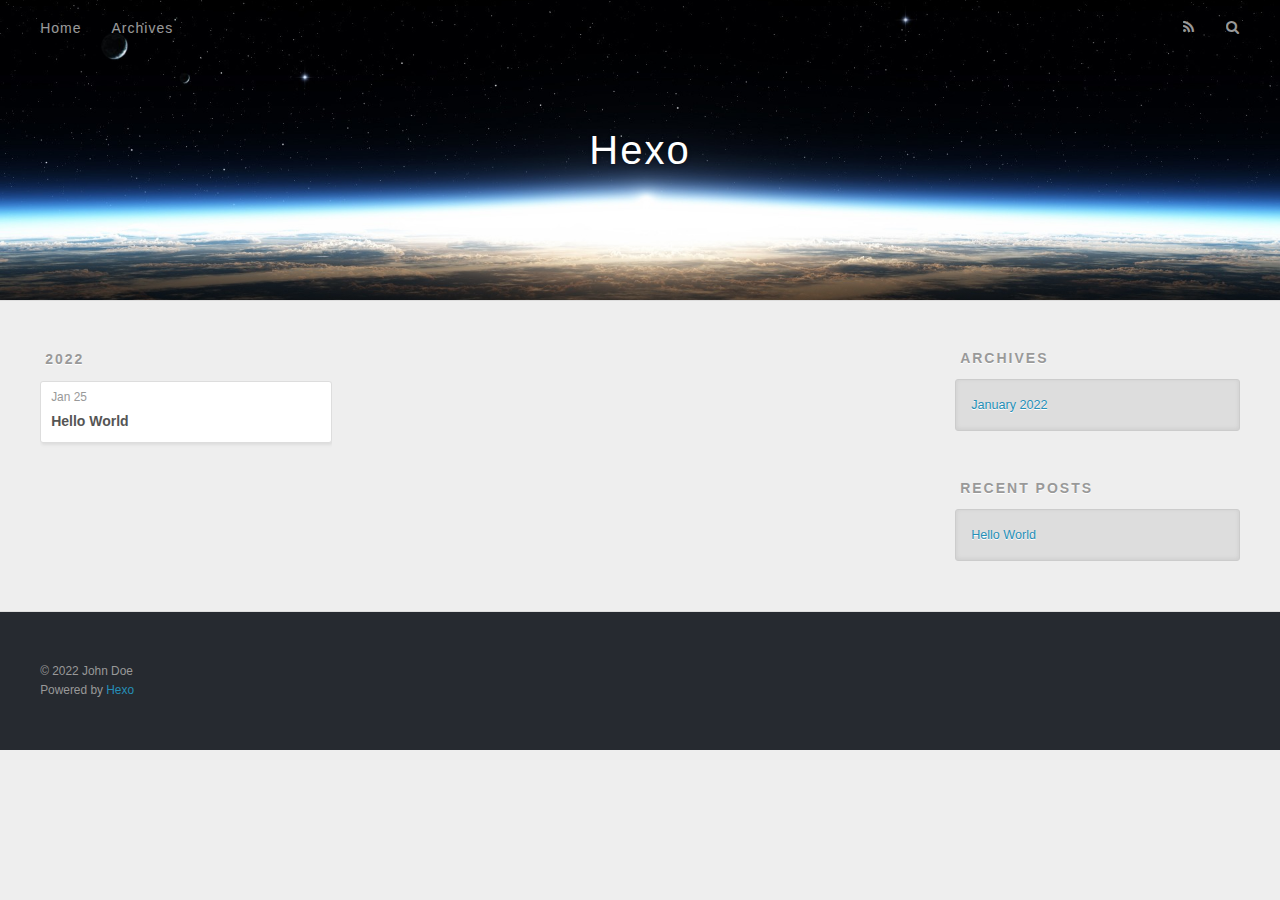
==== archives/index.html @ 6b682ed1 "Site updated: 2022-01-26 23:04:43" ====
<!DOCTYPE html>
<html>
<head>
  <meta charset="utf-8">
  

  
  <title>Archives | Hexo</title>
  <meta name="viewport" content="width=device-width, initial-scale=1, maximum-scale=1">
  <meta property="og:type" content="website">
<meta property="og:title" content="Hexo">
<meta property="og:url" content="http://example.com/archives/index.html">
<meta property="og:site_name" content="Hexo">
<meta property="og:locale" content="en_US">
<meta property="article:author" content="John Doe">
<meta name="twitter:card" content="summary">
  
    <link rel="alternate" href="/atom.xml" title="Hexo" type="application/atom+xml">
  
  
    <link rel="icon" href="/favicon.png">
  
  
    <link href="//fonts.googleapis.com/css?family=Source+Code+Pro" rel="stylesheet" type="text/css">
  
  
<link rel="stylesheet" href="/css/style.css">

<meta name="generator" content="Hexo 5.4.1"></head>

<body>
  <div id="container">
    <div id="wrap">
      <header id="header">
  <div id="banner"></div>
  <div id="header-outer" class="outer">
    <div id="header-title" class="inner">
      <h1 id="logo-wrap">
        <a href="/" id="logo">Hexo</a>
      </h1>
      
    </div>
    <div id="header-inner" class="inner">
      <nav id="main-nav">
        <a id="main-nav-toggle" class="nav-icon"></a>
        
          <a class="main-nav-link" href="/">Home</a>
        
          <a class="main-nav-link" href="/archives">Archives</a>
        
      </nav>
      <nav id="sub-nav">
        
          <a id="nav-rss-link" class="nav-icon" href="/atom.xml" title="RSS Feed"></a>
        
        <a id="nav-search-btn" class="nav-icon" title="Search"></a>
      </nav>
      <div id="search-form-wrap">
        <form action="//google.com/search" method="get" accept-charset="UTF-8" class="search-form"><input type="search" name="q" class="search-form-input" placeholder="Search"><button type="submit" class="search-form-submit">&#xF002;</button><input type="hidden" name="sitesearch" value="http://example.com"></form>
      </div>
    </div>
  </div>
</header>
      <div class="outer">
        <section id="main">
  
  
    
    
      
      
      <section class="archives-wrap">
        <div class="archive-year-wrap">
          <a href="/archives/2022" class="archive-year">2022</a>
        </div>
        <div class="archives">
    
    <article class="archive-article archive-type-post">
  <div class="archive-article-inner">
    <header class="archive-article-header">
      <a href="/2022/01/25/hello-world/" class="archive-article-date">
  <time datetime="2022-01-25T11:24:35.824Z" itemprop="datePublished">Jan 25</time>
</a>
      
  
    <h1 itemprop="name">
      <a class="archive-article-title" href="/2022/01/25/hello-world/">Hello World</a>
    </h1>
  

    </header>
  </div>
</article>
  
  
    </div></section>
  


</section>
        
          <aside id="sidebar">
  
    

  
    

  
    
  
    
  <div class="widget-wrap">
    <h3 class="widget-title">Archives</h3>
    <div class="widget">
      <ul class="archive-list"><li class="archive-list-item"><a class="archive-list-link" href="/archives/2022/01/">January 2022</a></li></ul>
    </div>
  </div>


  
    
  <div class="widget-wrap">
    <h3 class="widget-title">Recent Posts</h3>
    <div class="widget">
      <ul>
        
          <li>
            <a href="/2022/01/25/hello-world/">Hello World</a>
          </li>
        
      </ul>
    </div>
  </div>

  
</aside>
        
      </div>
      <footer id="footer">
  
  <div class="outer">
    <div id="footer-info" class="inner">
      &copy; 2022 John Doe<br>
      Powered by <a href="http://hexo.io/" target="_blank">Hexo</a>
    </div>
  </div>
</footer>
    </div>
    <nav id="mobile-nav">
  
    <a href="/" class="mobile-nav-link">Home</a>
  
    <a href="/archives" class="mobile-nav-link">Archives</a>
  
</nav>
    

<script src="//ajax.googleapis.com/ajax/libs/jquery/2.0.3/jquery.min.js"></script>


  
<link rel="stylesheet" href="/fancybox/jquery.fancybox.css">

  
<script src="/fancybox/jquery.fancybox.pack.js"></script>




<script src="/js/script.js"></script>




  </div>
</body>
</html>
---- css/style.css ----
body {
  width: 100%;
}
body:before,
body:after {
  content: "";
  display: table;
}
body:after {
  clear: both;
}
html,
body,
div,
span,
applet,
object,
iframe,
h1,
h2,
h3,
h4,
h5,
h6,
p,
blockquote,
pre,
a,
abbr,
acronym,
address,
big,
cite,
code,
del,
dfn,
em,
img,
ins,
kbd,
q,
s,
samp,
small,
strike,
strong,
sub,
sup,
tt,
var,
dl,
dt,
dd,
ol,
ul,
li,
fieldset,
form,
label,
legend,
table,
caption,
tbody,
tfoot,
thead,
tr,
th,
td {
  margin: 0;
  padding: 0;
  border: 0;
  outline: 0;
  font-weight: inherit;
  font-style: inherit;
  font-family: inherit;
  font-size: 100%;
  vertical-align: baseline;
}
body {
  line-height: 1;
  color: #000;
  background: #fff;
}
ol,
ul {
  list-style: none;
}
table {
  border-collapse: separate;
  border-spacing: 0;
  vertical-align: middle;
}
caption,
th,
td {
  text-align: left;
  font-weight: normal;
  vertical-align: middle;
}
a img {
  border: none;
}
input,
button {
  margin: 0;
  padding: 0;
}
input::-moz-focus-inner,
button::-moz-focus-inner {
  border: 0;
  padding: 0;
}
@font-face {
  font-family: FontAwesome;
  font-style: normal;
  font-weight: normal;
  src: url("fonts/fontawesome-webfont.eot?v=#4.0.3");
  src: url("fonts/fontawesome-webfont.eot?#iefix&v=#4.0.3") format("embedded-opentype"), url("fonts/fontawesome-webfont.woff?v=#4.0.3") format("woff"), url("fonts/fontawesome-webfont.ttf?v=#4.0.3") format("truetype"), url("fonts/fontawesome-webfont.svg#fontawesomeregular?v=#4.0.3") format("svg");
}
html,
body,
#container {
  height: 100%;
}
body {
  background: #eee;
  font: 14px -apple-system, BlinkMacSystemFont, "Segoe UI", "Roboto", "Oxygen", "Ubuntu", "Cantarell", "Fira Sans", "Droid Sans", "Helvetica Neue", sans-serif;
  -webkit-text-size-adjust: 100%;
}
.outer {
  max-width: 1220px;
  margin: 0 auto;
  padding: 0 20px;
}
.outer:before,
.outer:after {
  content: "";
  display: table;
}
.outer:after {
  clear: both;
}
.inner {
  display: inline;
  float: left;
  width: 98.33333333333333%;
  margin: 0 0.833333333333333%;
}
.left,
.alignleft {
  float: left;
}
.right,
.alignright {
  float: right;
}
.clear {
  clear: both;
}
#container {
  position: relative;
}
.mobile-nav-on {
  overflow: hidden;
}
#wrap {
  height: 100%;
  width: 100%;
  position: absolute;
  top: 0;
  left: 0;
  -webkit-transition: 0.2s ease-out;
  -moz-transition: 0.2s ease-out;
  -ms-transition: 0.2s ease-out;
  transition: 0.2s ease-out;
  z-index: 1;
  background: #eee;
}
.mobile-nav-on #wrap {
  left: 280px;
}
@media screen and (min-width: 768px) {
  #main {
    display: inline;
    float: left;
    width: 73.33333333333333%;
    margin: 0 0.833333333333333%;
  }
}
.article-date,
.article-category-link,
.archive-year,
.widget-title {
  text-decoration: none;
  text-transform: uppercase;
  letter-spacing: 2px;
  color: #999;
  margin-bottom: 1em;
  margin-left: 5px;
  line-height: 1em;
  text-shadow: 0 1px #fff;
  font-weight: bold;
}
.article-inner,
.archive-article-inner {
  background: #fff;
  -webkit-box-shadow: 1px 2px 3px #ddd;
  box-shadow: 1px 2px 3px #ddd;
  border: 1px solid #ddd;
  border-radius: 3px;
}
.article-entry h1,
.widget h1 {
  font-size: 2em;
}
.article-entry h2,
.widget h2 {
  font-size: 1.5em;
}
.article-entry h3,
.widget h3 {
  font-size: 1.3em;
}
.article-entry h4,
.widget h4 {
  font-size: 1.2em;
}
.article-entry h5,
.widget h5 {
  font-size: 1em;
}
.article-entry h6,
.widget h6 {
  font-size: 1em;
  color: #999;
}
.article-entry hr,
.widget hr {
  border: 1px dashed #ddd;
}
.article-entry strong,
.widget strong {
  font-weight: bold;
}
.article-entry em,
.widget em,
.article-entry cite,
.widget cite {
  font-style: italic;
}
.article-entry sup,
.widget sup,
.article-entry sub,
.widget sub {
  font-size: 0.75em;
  line-height: 0;
  position: relative;
  vertical-align: baseline;
}
.article-entry sup,
.widget sup {
  top: -0.5em;
}
.article-entry sub,
.widget sub {
  bottom: -0.2em;
}
.article-entry small,
.widget small {
  font-size: 0.85em;
}
.article-entry acronym,
.widget acronym,
.article-entry abbr,
.widget abbr {
  border-bottom: 1px dotted;
}
.article-entry ul,
.widget ul,
.article-entry ol,
.widget ol,
.article-entry dl,
.widget dl {
  margin: 0 20px;
  line-height: 1.6em;
}
.article-entry ul ul,
.widget ul ul,
.article-entry ol ul,
.widget ol ul,
.article-entry ul ol,
.widget ul ol,
.article-entry ol ol,
.widget ol ol {
  margin-top: 0;
  margin-bottom: 0;
}
.article-entry ul,
.widget ul {
  list-style: disc;
}
.article-entry ol,
.widget ol {
  list-style: decimal;
}
.article-entry dt,
.widget dt {
  font-weight: bold;
}
#header {
  height: 300px;
  position: relative;
  border-bottom: 1px solid #ddd;
}
#header:before,
#header:after {
  content: "";
  position: absolute;
  left: 0;
  right: 0;
  height: 40px;
}
#header:before {
  top: 0;
  background: -webkit-linear-gradient(rgba(0,0,0,0.2), transparent);
  background: -moz-linear-gradient(rgba(0,0,0,0.2), transparent);
  background: -ms-linear-gradient(rgba(0,0,0,0.2), transparent);
  background: linear-gradient(rgba(0,0,0,0.2), transparent);
}
#header:after {
  bottom: 0;
  background: -webkit-linear-gradient(transparent, rgba(0,0,0,0.2));
  background: -moz-linear-gradient(transparent, rgba(0,0,0,0.2));
  background: -ms-linear-gradient(transparent, rgba(0,0,0,0.2));
  background: linear-gradient(transparent, rgba(0,0,0,0.2));
}
#header-outer {
  height: 100%;
  position: relative;
}
#header-inner {
  position: relative;
  overflow: hidden;
}
#banner {
  position: absolute;
  top: 0;
  left: 0;
  width: 100%;
  height: 100%;
  background: url("images/banner.jpg") center #000;
  -webkit-background-size: cover;
  -moz-background-size: cover;
  background-size: cover;
  z-index: -1;
}
#header-title {
  text-align: center;
  height: 40px;
  position: absolute;
  top: 50%;
  left: 0;
  margin-top: -20px;
}
#logo,
#subtitle {
  text-decoration: none;
  color: #fff;
  font-weight: 300;
  text-shadow: 0 1px 4px rgba(0,0,0,0.3);
}
#logo {
  font-size: 40px;
  line-height: 40px;
  letter-spacing: 2px;
}
#subtitle {
  font-size: 16px;
  line-height: 16px;
  letter-spacing: 1px;
}
#subtitle-wrap {
  margin-top: 16px;
}
#main-nav {
  float: left;
  margin-left: -15px;
}
.nav-icon,
.main-nav-link {
  float: left;
  color: #fff;
  opacity: 0.6;
  text-decoration: none;
  text-shadow: 0 1px rgba(0,0,0,0.2);
  -webkit-transition: opacity 0.2s;
  -moz-transition: opacity 0.2s;
  -ms-transition: opacity 0.2s;
  transition: opacity 0.2s;
  display: block;
  padding: 20px 15px;
}
.nav-icon:hover,
.main-nav-link:hover {
  opacity: 1;
}
.nav-icon {
  font-family: FontAwesome;
  text-align: center;
  font-size: 14px;
  width: 14px;
  height: 14px;
  padding: 20px 15px;
  position: relative;
  cursor: pointer;
}
.main-nav-link {
  font-weight: 300;
  letter-spacing: 1px;
}
@media screen and (max-width: 479px) {
  .main-nav-link {
    display: none;
  }
}
#main-nav-toggle {
  display: none;
}
#main-nav-toggle:before {
  content: "\f0c9";
}
@media screen and (max-width: 479px) {
  #main-nav-toggle {
    display: block;
  }
}
#sub-nav {
  float: right;
  margin-right: -15px;
}
#nav-rss-link:before {
  content: "\f09e";
}
#nav-search-btn:before {
  content: "\f002";
}
#search-form-wrap {
  position: absolute;
  top: 15px;
  width: 150px;
  height: 30px;
  right: -150px;
  opacity: 0;
  -webkit-transition: 0.2s ease-out;
  -moz-transition: 0.2s ease-out;
  -ms-transition: 0.2s ease-out;
  transition: 0.2s ease-out;
}
#search-form-wrap.on {
  opacity: 1;
  right: 0;
}
@media screen and (max-width: 479px) {
  #search-form-wrap {
    width: 100%;
    right: -100%;
  }
}
.search-form {
  position: absolute;
  top: 0;
  left: 0;
  right: 0;
  background: #fff;
  padding: 5px 15px;
  border-radius: 15px;
  -webkit-box-shadow: 0 0 10px rgba(0,0,0,0.3);
  box-shadow: 0 0 10px rgba(0,0,0,0.3);
}
.search-form-input {
  border: none;
  background: none;
  color: #555;
  width: 100%;
  font: 13px -apple-system, BlinkMacSystemFont, "Segoe UI", "Roboto", "Oxygen", "Ubuntu", "Cantarell", "Fira Sans", "Droid Sans", "Helvetica Neue", sans-serif;
  outline: none;
}
.search-form-input::-webkit-search-results-decoration,
.search-form-input::-webkit-search-cancel-button {
  -webkit-appearance: none;
}
.search-form-submit {
  position: absolute;
  top: 50%;
  right: 10px;
  margin-top: -7px;
  font: 13px FontAwesome;
  border: none;
  background: none;
  color: #bbb;
  cursor: pointer;
}
.search-form-submit:hover,
.search-form-submit:focus {
  color: #777;
}
.article {
  margin: 50px 0;
}
.article-inner {
  overflow: hidden;
}
.article-meta:before,
.article-meta:after {
  content: "";
  display: table;
}
.article-meta:after {
  clear: both;
}
.article-date {
  float: left;
}
.article-category {
  float: left;
  line-height: 1em;
  color: #ccc;
  text-shadow: 0 1px #fff;
  margin-left: 8px;
}
.article-category:before {
  content: "\2022";
}
.article-category-link {
  margin: 0 12px 1em;
}
.article-header {
  padding: 20px 20px 0;
}
.article-title {
  text-decoration: none;
  font-size: 2em;
  font-weight: bold;
  color: #555;
  line-height: 1.1em;
  -webkit-transition: color 0.2s;
  -moz-transition: color 0.2s;
  -ms-transition: color 0.2s;
  transition: color 0.2s;
}
a.article-title:hover {
  color: #258fb8;
}
.article-entry {
  color: #555;
  padding: 0 20px;
}
.article-entry:before,
.article-entry:after {
  content: "";
  display: table;
}
.article-entry:after {
  clear: both;
}
.article-entry p,
.article-entry table {
  line-height: 1.6em;
  margin: 1.6em 0;
}
.article-entry h1,
.article-entry h2,
.article-entry h3,
.article-entry h4,
.article-entry h5,
.article-entry h6 {
  font-weight: bold;
}
.article-entry h1,
.article-entry h2,
.article-entry h3,
.article-entry h4,
.article-entry h5,
.article-entry h6 {
  line-height: 1.1em;
  margin: 1.1em 0;
}
.article-entry a {
  color: #258fb8;
  text-decoration: none;
}
.article-entry a:hover {
  text-decoration: underline;
}
.article-entry ul,
.article-entry ol,
.article-entry dl {
  margin-top: 1.6em;
  margin-bottom: 1.6em;
}
.article-entry img,
.article-entry video {
  max-width: 100%;
  height: auto;
  display: block;
  margin: auto;
}
.article-entry iframe {
  border: none;
}
.article-entry table {
  width: 100%;
  border-collapse: collapse;
  border-spacing: 0;
}
.article-entry th {
  font-weight: bold;
  border-bottom: 3px solid #ddd;
  padding-bottom: 0.5em;
}
.article-entry td {
  border-bottom: 1px solid #ddd;
  padding: 10px 0;
}
.article-entry blockquote {
  font-family: Georgia, "Times New Roman", serif;
  font-size: 1.4em;
  margin: 1.6em 20px;
  text-align: center;
}
.article-entry blockquote footer {
  font-size: 14px;
  margin: 1.6em 0;
  font-family: -apple-system, BlinkMacSystemFont, "Segoe UI", "Roboto", "Oxygen", "Ubuntu", "Cantarell", "Fira Sans", "Droid Sans", "Helvetica Neue", sans-serif;
}
.article-entry blockquote footer cite:before {
  content: "—";
  padding: 0 0.5em;
}
.article-entry .pullquote {
  text-align: left;
  width: 45%;
  margin: 0;
}
.article-entry .pullquote.left {
  margin-left: 0.5em;
  margin-right: 1em;
}
.article-entry .pullquote.right {
  margin-right: 0.5em;
  margin-left: 1em;
}
.article-entry .caption {
  color: #999;
  display: block;
  font-size: 0.9em;
  margin-top: 0.5em;
  position: relative;
  text-align: center;
}
.article-entry .video-container {
  position: relative;
  padding-top: 56.25%;
  height: 0;
  overflow: hidden;
}
.article-entry .video-container iframe,
.article-entry .video-container object,
.article-entry .video-container embed {
  position: absolute;
  top: 0;
  left: 0;
  width: 100%;
  height: 100%;
  margin-top: 0;
}
.article-more-link a {
  display: inline-block;
  line-height: 1em;
  padding: 6px 15px;
  border-radius: 15px;
  background: #eee;
  color: #999;
  text-shadow: 0 1px #fff;
  text-decoration: none;
}
.article-more-link a:hover {
  background: #258fb8;
  color: #fff;
  text-decoration: none;
  text-shadow: 0 1px #1e7293;
}
.article-footer {
  font-size: 0.85em;
  line-height: 1.6em;
  border-top: 1px solid #ddd;
  padding-top: 1.6em;
  margin: 0 20px 20px;
}
.article-footer:before,
.article-footer:after {
  content: "";
  display: table;
}
.article-footer:after {
  clear: both;
}
.article-footer a {
  color: #999;
  text-decoration: none;
}
.article-footer a:hover {
  color: #555;
}
.article-tag-list-item {
  float: left;
  margin-right: 10px;
}
.article-tag-list-link:before {
  content: "#";
}
.article-comment-link {
  float: right;
}
.article-comment-link:before {
  content: "\f075";
  font-family: FontAwesome;
  padding-right: 8px;
}
.article-share-link {
  cursor: pointer;
  float: right;
  margin-left: 20px;
}
.article-share-link:before {
  content: "\f064";
  font-family: FontAwesome;
  padding-right: 6px;
}
#article-nav {
  position: relative;
}
#article-nav:before,
#article-nav:after {
  content: "";
  display: table;
}
#article-nav:after {
  clear: both;
}
@media screen and (min-width: 768px) {
  #article-nav {
    margin: 50px 0;
  }
  #article-nav:before {
    width: 8px;
    height: 8px;
    position: absolute;
    top: 50%;
    left: 50%;
    margin-top: -4px;
    margin-left: -4px;
    content: "";
    border-radius: 50%;
    background: #ddd;
    -webkit-box-shadow: 0 1px 2px #fff;
    box-shadow: 0 1px 2px #fff;
  }
}
.article-nav-link-wrap {
  text-decoration: none;
  text-shadow: 0 1px #fff;
  color: #999;
  -webkit-box-sizing: border-box;
  -moz-box-sizing: border-box;
  box-sizing: border-box;
  margin-top: 50px;
  text-align: center;
  display: block;
}
.article-nav-link-wrap:hover {
  color: #555;
}
@media screen and (min-width: 768px) {
  .article-nav-link-wrap {
    width: 50%;
    margin-top: 0;
  }
}
@media screen and (min-width: 768px) {
  #article-nav-newer {
    float: left;
    text-align: right;
    padding-right: 20px;
  }
}
@media screen and (min-width: 768px) {
  #article-nav-older {
    float: right;
    text-align: left;
    padding-left: 20px;
  }
}
.article-nav-caption {
  text-transform: uppercase;
  letter-spacing: 2px;
  color: #ddd;
  line-height: 1em;
  font-weight: bold;
}
#article-nav-newer .article-nav-caption {
  margin-right: -2px;
}
.article-nav-title {
  font-size: 0.85em;
  line-height: 1.6em;
  margin-top: 0.5em;
}
.article-share-box {
  position: absolute;
  display: none;
  background: #fff;
  -webkit-box-shadow: 1px 2px 10px rgba(0,0,0,0.2);
  box-shadow: 1px 2px 10px rgba(0,0,0,0.2);
  border-radius: 3px;
  margin-left: -145px;
  overflow: hidden;
  z-index: 1;
}
.article-share-box.on {
  display: block;
}
.article-share-input {
  width: 100%;
  background: none;
  -webkit-box-sizing: border-box;
  -moz-box-sizing: border-box;
  box-sizing: border-box;
  font: 14px -apple-system, BlinkMacSystemFont, "Segoe UI", "Roboto", "Oxygen", "Ubuntu", "Cantarell", "Fira Sans", "Droid Sans", "Helvetica Neue", sans-serif;
  padding: 0 15px;
  color: #555;
  outline: none;
  border: 1px solid #ddd;
  border-radius: 3px 3px 0 0;
  height: 36px;
  line-height: 36px;
}
.article-share-links {
  background: #eee;
}
.article-share-links:before,
.article-share-links:after {
  content: "";
  display: table;
}
.article-share-links:after {
  clear: both;
}
.article-share-twitter,
.article-share-facebook,
.article-share-pinterest,
.article-share-google {
  width: 50px;
  height: 36px;
  display: block;
  float: left;
  position: relative;
  color: #999;
  text-shadow: 0 1px #fff;
}
.article-share-twitter:before,
.article-share-facebook:before,
.article-share-pinterest:before,
.article-share-google:before {
  font-size: 20px;
  font-family: FontAwesome;
  width: 20px;
  height: 20px;
  position: absolute;
  top: 50%;
  left: 50%;
  margin-top: -10px;
  margin-left: -10px;
  text-align: center;
}
.article-share-twitter:hover,
.article-share-facebook:hover,
.article-share-pinterest:hover,
.article-share-google:hover {
  color: #fff;
}
.article-share-twitter:before {
  content: "\f099";
}
.article-share-twitter:hover {
  background: #00aced;
  text-shadow: 0 1px #008abe;
}
.article-share-facebook:before {
  content: "\f09a";
}
.article-share-facebook:hover {
  background: #3b5998;
  text-shadow: 0 1px #2f477a;
}
.article-share-pinterest:before {
  content: "\f0d2";
}
.article-share-pinterest:hover {
  background: #cb2027;
  text-shadow: 0 1px #a21a1f;
}
.article-share-google:before {
  content: "\f0d5";
}
.article-share-google:hover {
  background: #dd4b39;
  text-shadow: 0 1px #be3221;
}
.article-gallery {
  background: #000;
  position: relative;
}
.article-gallery-photos {
  position: relative;
  overflow: hidden;
}
.article-gallery-img {
  display: none;
  max-width: 100%;
}
.article-gallery-img:first-child {
  display: block;
}
.article-gallery-img.loaded {
  position: absolute;
  display: block;
}
.article-gallery-img img {
  display: block;
  max-width: 100%;
  margin: 0 auto;
}
#comments {
  background: #fff;
  -webkit-box-shadow: 1px 2px 3px #ddd;
  box-shadow: 1px 2px 3px #ddd;
  padding: 20px;
  border: 1px solid #ddd;
  border-radius: 3px;
  margin: 50px 0;
}
#comments a {
  color: #258fb8;
}
.archives-wrap {
  margin: 50px 0;
}
.archives:before,
.archives:after {
  content: "";
  display: table;
}
.archives:after {
  clear: both;
}
.archive-year-wrap {
  margin-bottom: 1em;
}
.archives {
  -webkit-column-gap: 10px;
  -moz-column-gap: 10px;
  column-gap: 10px;
}
@media screen and (min-width: 480px) and (max-width: 767px) {
  .archives {
    -webkit-column-count: 2;
    -moz-column-count: 2;
    column-count: 2;
  }
}
@media screen and (min-width: 768px) {
  .archives {
    -webkit-column-count: 3;
    -moz-column-count: 3;
    column-count: 3;
  }
}
.archive-article {
  -webkit-column-break-inside: avoid;
  page-break-inside: avoid;
  overflow: hidden;
  break-inside: avoid-column;
}
.archive-article-inner {
  padding: 10px;
  margin-bottom: 15px;
}
.archive-article-title {
  text-decoration: none;
  font-weight: bold;
  color: #555;
  -webkit-transition: color 0.2s;
  -moz-transition: color 0.2s;
  -ms-transition: color 0.2s;
  transition: color 0.2s;
  line-height: 1.6em;
}
.archive-article-title:hover {
  color: #258fb8;
}
.archive-article-footer {
  margin-top: 1em;
}
.archive-article-date {
  color: #999;
  text-decoration: none;
  font-size: 0.85em;
  line-height: 1em;
  margin-bottom: 0.5em;
  display: block;
}
#page-nav {
  margin: 50px auto;
  background: #fff;
  -webkit-box-shadow: 1px 2px 3px #ddd;
  box-shadow: 1px 2px 3px #ddd;
  border: 1px solid #ddd;
  border-radius: 3px;
  text-align: center;
  color: #999;
  overflow: hidden;
}
#page-nav:before,
#page-nav:after {
  content: "";
  display: table;
}
#page-nav:after {
  clear: both;
}
#page-nav a,
#page-nav span {
  padding: 10px 20px;
  line-height: 1;
  height: 2ex;
}
#page-nav a {
  color: #999;
  text-decoration: none;
}
#page-nav a:hover {
  background: #999;
  color: #fff;
}
#page-nav .prev {
  float: left;
}
#page-nav .next {
  float: right;
}
#page-nav .page-number {
  display: inline-block;
}
@media screen and (max-width: 479px) {
  #page-nav .page-number {
    display: none;
  }
}
#page-nav .current {
  color: #555;
  font-weight: bold;
}
#page-nav .space {
  color: #ddd;
}
#footer {
  background: #262a30;
  padding: 50px 0;
  border-top: 1px solid #ddd;
  color: #999;
}
#footer a {
  color: #258fb8;
  text-decoration: none;
}
#footer a:hover {
  text-decoration: underline;
}
#footer-info {
  line-height: 1.6em;
  font-size: 0.85em;
}
.article-entry pre,
.article-entry .highlight {
  background: #2d2d2d;
  margin: 0 -20px;
  padding: 15px 20px;
  border-style: solid;
  border-color: #ddd;
  border-width: 1px 0;
  overflow: auto;
  color: #ccc;
  line-height: 22.400000000000002px;
}
.article-entry .highlight .gutter pre,
.article-entry .gist .gist-file .gist-data .line-numbers {
  color: #666;
  font-size: 0.85em;
}
.article-entry pre,
.article-entry code {
  font-family: "Source Code Pro", Consolas, Monaco, Menlo, Consolas, monospace;
}
.article-entry code {
  background: #eee;
  text-shadow: 0 1px #fff;
  padding: 0 0.3em;
}
.article-entry pre code {
  background: none;
  text-shadow: none;
  padding: 0;
}
.article-entry .highlight pre {
  border: none;
  margin: 0;
  padding: 0;
}
.article-entry .highlight table {
  margin: 0;
  width: auto;
}
.article-entry .highlight td {
  border: none;
  padding: 0;
}
.article-entry .highlight figcaption {
  font-size: 0.85em;
  color: #999;
  line-height: 1em;
  margin-bottom: 1em;
}
.article-entry .highlight figcaption:before,
.article-entry .highlight figcaption:after {
  content: "";
  display: table;
}
.article-entry .highlight figcaption:after {
  clear: both;
}
.article-entry .highlight figcaption a {
  float: right;
}
.article-entry .highlight .gutter pre {
  text-align: right;
  padding-right: 20px;
}
.article-entry .highlight .line {
  height: 22.400000000000002px;
}
.article-entry .highlight .line.marked {
  background: #515151;
}
.article-entry .gist {
  margin: 0 -20px;
  border-style: solid;
  border-color: #ddd;
  border-width: 1px 0;
  background: #2d2d2d;
  padding: 15px 20px 15px 0;
}
.article-entry .gist .gist-file {
  border: none;
  font-family: "Source Code Pro", Consolas, Monaco, Menlo, Consolas, monospace;
  margin: 0;
}
.article-entry .gist .gist-file .gist-data {
  background: none;
  border: none;
}
.article-entry .gist .gist-file .gist-data .line-numbers {
  background: none;
  border: none;
  padding: 0 20px 0 0;
}
.article-entry .gist .gist-file .gist-data .line-data {
  padding: 0 !important;
}
.article-entry .gist .gist-file .highlight {
  margin: 0;
  padding: 0;
  border: none;
}
.article-entry .gist .gist-file .gist-meta {
  background: #2d2d2d;
  color: #999;
  font: 0.85em -apple-system, BlinkMacSystemFont, "Segoe UI", "Roboto", "Oxygen", "Ubuntu", "Cantarell", "Fira Sans", "Droid Sans", "Helvetica Neue", sans-serif;
  text-shadow: 0 0;
  padding: 0;
  margin-top: 1em;
  margin-left: 20px;
}
.article-entry .gist .gist-file .gist-meta a {
  color: #258fb8;
  font-weight: normal;
}
.article-entry .gist .gist-file .gist-meta a:hover {
  text-decoration: underline;
}
pre .comment,
pre .title {
  color: #999;
}
pre .variable,
pre .attribute,
pre .tag,
pre .regexp,
pre .ruby .constant,
pre .xml .tag .title,
pre .xml .pi,
pre .xml .doctype,
pre .html .doctype,
pre .css .id,
pre .css .class,
pre .css .pseudo {
  color: #f2777a;
}
pre .number,
pre .preprocessor,
pre .built_in,
pre .literal,
pre .params,
pre .constant {
  color: #f99157;
}
pre .class,
pre .ruby .class .title,
pre .css .rules .attribute {
  color: #9c9;
}
pre .string,
pre .value,
pre .inheritance,
pre .header,
pre .ruby .symbol,
pre .xml .cdata {
  color: #9c9;
}
pre .css .hexcolor {
  color: #6cc;
}
pre .function,
pre .python .decorator,
pre .python .title,
pre .ruby .function .title,
pre .ruby .title .keyword,
pre .perl .sub,
pre .javascript .title,
pre .coffeescript .title {
  color: #69c;
}
pre .keyword,
pre .javascript .function {
  color: #c9c;
}
@media screen and (max-width: 479px) {
  #mobile-nav {
    position: absolute;
    top: 0;
    left: 0;
    width: 280px;
    height: 100%;
    background: #191919;
    border-right: 1px solid #fff;
  }
}
@media screen and (max-width: 479px) {
  .mobile-nav-link {
    display: block;
    color: #999;
    text-decoration: none;
    padding: 15px 20px;
    font-weight: bold;
  }
  .mobile-nav-link:hover {
    color: #fff;
  }
}
@media screen and (min-width: 768px) {
  #sidebar {
    display: inline;
    float: left;
    width: 23.333333333333332%;
    margin: 0 0.833333333333333%;
  }
}
.widget-wrap {
  margin: 50px 0;
}
.widget {
  color: #777;
  text-shadow: 0 1px #fff;
  background: #ddd;
  -webkit-box-shadow: 0 -1px 4px #ccc inset;
  box-shadow: 0 -1px 4px #ccc inset;
  border: 1px solid #ccc;
  padding: 15px;
  border-radius: 3px;
}
.widget a {
  color: #258fb8;
  text-decoration: none;
}
.widget a:hover {
  text-decoration: underline;
}
.widget ul ul,
.widget ol ul,
.widget dl ul,
.widget ul ol,
.widget ol ol,
.widget dl ol,
.widget ul dl,
.widget ol dl,
.widget dl dl {
  margin-left: 15px;
  list-style: disc;
}
.widget {
  line-height: 1.6em;
  word-wrap: break-word;
  font-size: 0.9em;
}
.widget ul,
.widget ol {
  list-style: none;
  margin: 0;
}
.widget ul ul,
.widget ol ul,
.widget ul ol,
.widget ol ol {
  margin: 0 20px;
}
.widget ul ul,
.widget ol ul {
  list-style: disc;
}
.widget ul ol,
.widget ol ol {
  list-style: decimal;
}
.category-list-count,
.tag-list-count,
.archive-list-count {
  padding-left: 5px;
  color: #999;
  font-size: 0.85em;
}
.category-list-count:before,
.tag-list-count:before,
.archive-list-count:before {
  content: "(";
}
.category-list-count:after,
.tag-list-count:after,
.archive-list-count:after {
  content: ")";
}
.tagcloud a {
  margin-right: 5px;
  display: inline-block;
}
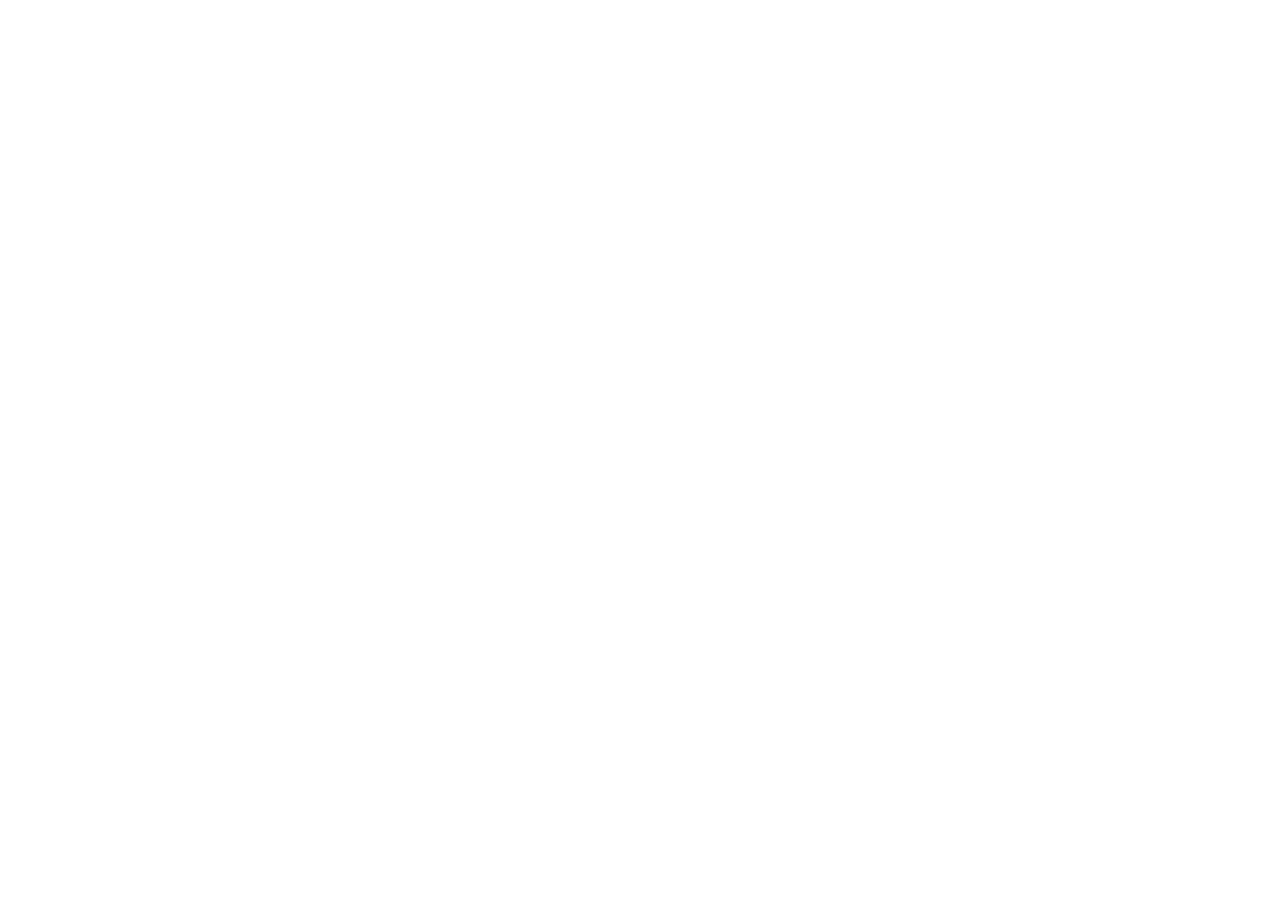
==== commit 7fe2671b: "Site updated: 2022-01-27 17:40:44" ====
--- a/archives/index.html
+++ b/archives/index.html
@@ -1,178 +1,231 @@
 <!DOCTYPE html>
-<html>
+<html lang="zh-CN">
 <head>
-  <meta charset="utf-8">
-  
-
-  
-  <title>Archives | Hexo</title>
-  <meta name="viewport" content="width=device-width, initial-scale=1, maximum-scale=1">
-  <meta property="og:type" content="website">
+  <meta charset="UTF-8">
+<meta name="viewport" content="width=device-width">
+<meta name="theme-color" content="#222"><meta name="generator" content="Hexo 5.4.1">
+
+
+  <link rel="apple-touch-icon" sizes="180x180" href="/images/apple-touch-icon-next.png">
+  <link rel="icon" type="image/png" sizes="32x32" href="/images/favicon-32x32-next.png">
+  <link rel="icon" type="image/png" sizes="16x16" href="/images/favicon-16x16-next.png">
+  <link rel="mask-icon" href="/images/logo.svg" color="#222">
+
+<link rel="stylesheet" href="/css/main.css">
+
+
+
+<link rel="stylesheet" href="https://cdn.jsdelivr.net/npm/@fortawesome/fontawesome-free@5.15.4/css/all.min.css" integrity="sha256-mUZM63G8m73Mcidfrv5E+Y61y7a12O5mW4ezU3bxqW4=" crossorigin="anonymous">
+  <link rel="stylesheet" href="https://cdn.jsdelivr.net/npm/animate.css@3.1.1/animate.min.css" integrity="sha256-PR7ttpcvz8qrF57fur/yAx1qXMFJeJFiA6pSzWi0OIE=" crossorigin="anonymous">
+
+<script class="next-config" data-name="main" type="application/json">{"hostname":"example.com","root":"/","images":"/images","scheme":"Mist","darkmode":false,"version":"8.9.0","exturl":false,"sidebar":{"position":"left","display":"post","padding":18,"offset":12},"copycode":false,"bookmark":{"enable":false,"color":"#222","save":"auto"},"mediumzoom":false,"lazyload":false,"pangu":false,"comments":{"style":"tabs","active":null,"storage":true,"lazyload":false,"nav":null},"stickytabs":false,"motion":{"enable":true,"async":false,"transition":{"post_block":"fadeIn","post_header":"fadeInDown","post_body":"fadeInDown","coll_header":"fadeInLeft","sidebar":"fadeInUp"}},"prism":false,"i18n":{"placeholder":"搜索...","empty":"没有找到任何搜索结果：${query}","hits_time":"找到 ${hits} 个搜索结果（用时 ${time} 毫秒）","hits":"找到 ${hits} 个搜索结果"}}</script><script src="/js/config.js"></script>
+<meta name="description" content="Take whatever you like.^_^">
+<meta property="og:type" content="website">
 <meta property="og:title" content="Hexo">
 <meta property="og:url" content="http://example.com/archives/index.html">
 <meta property="og:site_name" content="Hexo">
-<meta property="og:locale" content="en_US">
-<meta property="article:author" content="John Doe">
+<meta property="og:description" content="Take whatever you like.^_^">
+<meta property="og:locale" content="zh_CN">
+<meta property="article:author" content="Coco">
 <meta name="twitter:card" content="summary">
-  
-    <link rel="alternate" href="/atom.xml" title="Hexo" type="application/atom+xml">
-  
-  
-    <link rel="icon" href="/favicon.png">
-  
-  
-    <link href="//fonts.googleapis.com/css?family=Source+Code+Pro" rel="stylesheet" type="text/css">
-  
-  
-<link rel="stylesheet" href="/css/style.css">
-
-<meta name="generator" content="Hexo 5.4.1"></head>
-
-<body>
-  <div id="container">
-    <div id="wrap">
-      <header id="header">
-  <div id="banner"></div>
-  <div id="header-outer" class="outer">
-    <div id="header-title" class="inner">
-      <h1 id="logo-wrap">
-        <a href="/" id="logo">Hexo</a>
-      </h1>
+
+
+<link rel="canonical" href="http://example.com/archives/">
+
+
+
+<script class="next-config" data-name="page" type="application/json">{"sidebar":"","isHome":false,"isPost":false,"lang":"zh-CN","comments":"","permalink":"","path":"archives/index.html","title":""}</script>
+
+<script class="next-config" data-name="calendar" type="application/json">""</script>
+<title>归档 | Hexo</title>
+  
+
+
+
+
+
+  <noscript>
+    <link rel="stylesheet" href="/css/noscript.css">
+  </noscript>
+</head>
+
+<body itemscope itemtype="http://schema.org/WebPage" class="use-motion">
+  <div class="headband"></div>
+
+  <main class="main">
+    <header class="header" itemscope itemtype="http://schema.org/WPHeader">
+      <div class="header-inner"><div class="site-brand-container">
+  <div class="site-nav-toggle">
+    <div class="toggle" aria-label="切换导航栏" role="button">
+    </div>
+  </div>
+
+  <div class="site-meta">
+
+    <a href="/" class="brand" rel="start">
+      <i class="logo-line"></i>
+      <h1 class="site-title">Hexo</h1>
+      <i class="logo-line"></i>
+    </a>
+  </div>
+
+  <div class="site-nav-right">
+    <div class="toggle popup-trigger">
+    </div>
+  </div>
+</div>
+
+
+
+
+
+
+
+</div>
+        
+  
+  <div class="toggle sidebar-toggle" role="button">
+    <span class="toggle-line"></span>
+    <span class="toggle-line"></span>
+    <span class="toggle-line"></span>
+  </div>
+
+  <aside class="sidebar">
+
+    <div class="sidebar-inner sidebar-overview-active">
+      <ul class="sidebar-nav">
+        <li class="sidebar-nav-toc">
+          文章目录
+        </li>
+        <li class="sidebar-nav-overview">
+          站点概览
+        </li>
+      </ul>
+
+      <div class="sidebar-panel-container">
+        <!--noindex-->
+        <div class="post-toc-wrap sidebar-panel">
+        </div>
+        <!--/noindex-->
+
+        <div class="site-overview-wrap sidebar-panel">
+          <div class="site-author site-overview-item animated" itemprop="author" itemscope itemtype="http://schema.org/Person">
+  <p class="site-author-name" itemprop="name">Coco</p>
+  <div class="site-description" itemprop="description">Take whatever you like.^_^</div>
+</div>
+<div class="site-state-wrap site-overview-item animated">
+  <nav class="site-state">
+      <div class="site-state-item site-state-posts">
+        <a href="/archives/">
+          <span class="site-state-item-count">1</span>
+          <span class="site-state-item-name">日志</span>
+        </a>
+      </div>
+  </nav>
+</div>
+
+
+
+        </div>
+      </div>
+    </div>
+  </aside>
+  <div class="sidebar-dimmer"></div>
+
+
+    </header>
+
+    
+  <div class="back-to-top" role="button" aria-label="返回顶部">
+    <i class="fa fa-arrow-up"></i>
+    <span>0%</span>
+  </div>
+
+<noscript>
+  <div class="noscript-warning">Theme NexT works best with JavaScript enabled</div>
+</noscript>
+
+
+    <div class="main-inner archive posts-collapse">
+
+
+  
+  
+  
+  <div class="post-block">
+    <div class="post-content">
+      <div class="collection-title">
+        <span class="collection-header">嗯..! 目前共计 1 篇日志。 继续努力。</span>
+      </div>
+
       
-    </div>
-    <div id="header-inner" class="inner">
-      <nav id="main-nav">
-        <a id="main-nav-toggle" class="nav-icon"></a>
-        
-          <a class="main-nav-link" href="/">Home</a>
-        
-          <a class="main-nav-link" href="/archives">Archives</a>
-        
-      </nav>
-      <nav id="sub-nav">
-        
-          <a id="nav-rss-link" class="nav-icon" href="/atom.xml" title="RSS Feed"></a>
-        
-        <a id="nav-search-btn" class="nav-icon" title="Search"></a>
-      </nav>
-      <div id="search-form-wrap">
-        <form action="//google.com/search" method="get" accept-charset="UTF-8" class="search-form"><input type="search" name="q" class="search-form-input" placeholder="Search"><button type="submit" class="search-form-submit">&#xF002;</button><input type="hidden" name="sitesearch" value="http://example.com"></form>
-      </div>
-    </div>
-  </div>
-</header>
-      <div class="outer">
-        <section id="main">
-  
-  
-    
-    
+    <div class="collection-year">
+      <span class="collection-header">2022</span>
+    </div>
+
+  <article itemscope itemtype="http://schema.org/Article">
+    <header class="post-header">
+      <div class="post-meta-container">
+        <time itemprop="dateCreated"
+              datetime="2022-01-25T19:24:35+08:00"
+              content="2022-01-25">
+          01-25
+        </time>
+      </div>
+
+      <div class="post-title">
+          <a class="post-title-link" href="/2022/01/25/hello-world/" itemprop="url">
+            <span itemprop="name">Hello World</span>
+          </a>
+      </div>
+
       
-      
-      <section class="archives-wrap">
-        <div class="archive-year-wrap">
-          <a href="/archives/2022" class="archive-year">2022</a>
-        </div>
-        <div class="archives">
-    
-    <article class="archive-article archive-type-post">
-  <div class="archive-article-inner">
-    <header class="archive-article-header">
-      <a href="/2022/01/25/hello-world/" class="archive-article-date">
-  <time datetime="2022-01-25T11:24:35.824Z" itemprop="datePublished">Jan 25</time>
-</a>
-      
-  
-    <h1 itemprop="name">
-      <a class="archive-article-title" href="/2022/01/25/hello-world/">Hello World</a>
-    </h1>
-  
-
     </header>
-  </div>
-</article>
-  
-  
-    </div></section>
-  
-
-
-</section>
-        
-          <aside id="sidebar">
-  
-    
-
-  
-    
-
-  
-    
-  
-    
-  <div class="widget-wrap">
-    <h3 class="widget-title">Archives</h3>
-    <div class="widget">
-      <ul class="archive-list"><li class="archive-list-item"><a class="archive-list-link" href="/archives/2022/01/">January 2022</a></li></ul>
-    </div>
-  </div>
-
-
-  
-    
-  <div class="widget-wrap">
-    <h3 class="widget-title">Recent Posts</h3>
-    <div class="widget">
-      <ul>
-        
-          <li>
-            <a href="/2022/01/25/hello-world/">Hello World</a>
-          </li>
-        
-      </ul>
-    </div>
-  </div>
-
-  
-</aside>
-        
-      </div>
-      <footer id="footer">
-  
-  <div class="outer">
-    <div id="footer-info" class="inner">
-      &copy; 2022 John Doe<br>
-      Powered by <a href="http://hexo.io/" target="_blank">Hexo</a>
-    </div>
-  </div>
-</footer>
-    </div>
-    <nav id="mobile-nav">
-  
-    <a href="/" class="mobile-nav-link">Home</a>
-  
-    <a href="/archives" class="mobile-nav-link">Archives</a>
-  
-</nav>
-    
-
-<script src="//ajax.googleapis.com/ajax/libs/jquery/2.0.3/jquery.min.js"></script>
-
-
-  
-<link rel="stylesheet" href="/fancybox/jquery.fancybox.css">
-
-  
-<script src="/fancybox/jquery.fancybox.pack.js"></script>
-
-
-
-
-<script src="/js/script.js"></script>
-
-
-
-
-  </div>
+  </article>
+
+
+    </div>
+  </div>
+  
+  
+  
+
+</div>
+  </main>
+
+  <footer class="footer">
+    <div class="footer-inner">
+
+
+<div class="copyright">
+  &copy; 
+  <span itemprop="copyrightYear">2022</span>
+  <span class="with-love">
+    <i class="fa fa-heart"></i>
+  </span>
+  <span class="author" itemprop="copyrightHolder">Coco</span>
+</div>
+  <div class="powered-by">由 <a href="https://hexo.io/" rel="noopener" target="_blank">Hexo</a> & <a href="https://theme-next.js.org/mist/" rel="noopener" target="_blank">NexT.Mist</a> 强力驱动
+  </div>
+
+    </div>
+  </footer>
+
+  
+  <script src="https://cdn.jsdelivr.net/npm/animejs@3.2.1/lib/anime.min.js" integrity="sha256-XL2inqUJaslATFnHdJOi9GfQ60on8Wx1C2H8DYiN1xY=" crossorigin="anonymous"></script>
+<script src="/js/comments.js"></script><script src="/js/utils.js"></script><script src="/js/motion.js"></script><script src="/js/schemes/muse.js"></script><script src="/js/next-boot.js"></script>
+
+  
+
+
+
+
+
+  
+
+
+
+
+
 </body>
-</html>+</html>
--- a/css/main.css
+++ b/css/main.css
@@ -0,0 +1,2743 @@
+:root {
+  --body-bg-color: #fff;
+  --content-bg-color: #f5f5f5;
+  --card-bg-color: #f5f5f5;
+  --text-color: #555;
+  --blockquote-color: #666;
+  --link-color: #555;
+  --link-hover-color: #222;
+  --brand-color: #222;
+  --brand-hover-color: #222;
+  --table-row-odd-bg-color: #f9f9f9;
+  --table-row-hover-bg-color: #f5f5f5;
+  --menu-item-bg-color: #ddd;
+  --theme-color: #222;
+  --btn-default-bg: transparent;
+  --btn-default-color: var(--link-color);
+  --btn-default-border-color: var(--link-color);
+  --btn-default-hover-bg: transparent;
+  --btn-default-hover-color: var(--link-hover-color);
+  --btn-default-hover-border-color: var(--link-hover-color);
+  --highlight-background: #f0f0f0;
+  --highlight-foreground: #444;
+  --highlight-gutter-background: #dedede;
+  --highlight-gutter-foreground: #555;
+  color-scheme: light;
+}
+html {
+  line-height: 1.15; /* 1 */
+  -webkit-text-size-adjust: 100%; /* 2 */
+}
+body {
+  margin: 0;
+}
+main {
+  display: block;
+}
+h1 {
+  font-size: 2em;
+  margin: 0.67em 0;
+}
+hr {
+  box-sizing: content-box; /* 1 */
+  height: 0; /* 1 */
+  overflow: visible; /* 2 */
+}
+pre {
+  font-family: monospace, monospace; /* 1 */
+  font-size: 1em; /* 2 */
+}
+a {
+  background: transparent;
+}
+abbr[title] {
+  border-bottom: none; /* 1 */
+  text-decoration: underline; /* 2 */
+  text-decoration: underline dotted; /* 2 */
+}
+b,
+strong {
+  font-weight: bolder;
+}
+code,
+kbd,
+samp {
+  font-family: monospace, monospace; /* 1 */
+  font-size: 1em; /* 2 */
+}
+small {
+  font-size: 80%;
+}
+sub,
+sup {
+  font-size: 75%;
+  line-height: 0;
+  position: relative;
+  vertical-align: baseline;
+}
+sub {
+  bottom: -0.25em;
+}
+sup {
+  top: -0.5em;
+}
+img {
+  border-style: none;
+}
+button,
+input,
+optgroup,
+select,
+textarea {
+  font-family: inherit; /* 1 */
+  font-size: 100%; /* 1 */
+  line-height: 1.15; /* 1 */
+  margin: 0; /* 2 */
+}
+button,
+input {
+/* 1 */
+  overflow: visible;
+}
+button,
+select {
+/* 1 */
+  text-transform: none;
+}
+button,
+[type='button'],
+[type='reset'],
+[type='submit'] {
+  -webkit-appearance: button;
+}
+button::-moz-focus-inner,
+[type='button']::-moz-focus-inner,
+[type='reset']::-moz-focus-inner,
+[type='submit']::-moz-focus-inner {
+  border-style: none;
+  padding: 0;
+}
+button:-moz-focusring,
+[type='button']:-moz-focusring,
+[type='reset']:-moz-focusring,
+[type='submit']:-moz-focusring {
+  outline: 1px dotted ButtonText;
+}
+fieldset {
+  padding: 0.35em 0.75em 0.625em;
+}
+legend {
+  box-sizing: border-box; /* 1 */
+  color: inherit; /* 2 */
+  display: table; /* 1 */
+  max-width: 100%; /* 1 */
+  padding: 0; /* 3 */
+  white-space: normal; /* 1 */
+}
+progress {
+  vertical-align: baseline;
+}
+textarea {
+  overflow: auto;
+}
+[type='checkbox'],
+[type='radio'] {
+  box-sizing: border-box; /* 1 */
+  padding: 0; /* 2 */
+}
+[type='number']::-webkit-inner-spin-button,
+[type='number']::-webkit-outer-spin-button {
+  height: auto;
+}
+[type='search'] {
+  outline-offset: -2px; /* 2 */
+  -webkit-appearance: textfield; /* 1 */
+}
+[type='search']::-webkit-search-decoration {
+  -webkit-appearance: none;
+}
+::-webkit-file-upload-button {
+  font: inherit; /* 2 */
+  -webkit-appearance: button; /* 1 */
+}
+details {
+  display: block;
+}
+summary {
+  display: list-item;
+}
+template {
+  display: none;
+}
+[hidden] {
+  display: none;
+}
+::selection {
+  background: #262a30;
+  color: #eee;
+}
+html,
+body {
+  height: 100%;
+}
+body {
+  background: var(--body-bg-color);
+  box-sizing: border-box;
+  color: var(--text-color);
+  font-family: Lato, 'PingFang SC', 'Microsoft YaHei', sans-serif;
+  font-size: 1em;
+  line-height: 2;
+  min-height: 100%;
+  position: relative;
+  transition: padding 0.2s ease-in-out;
+}
+h1,
+h2,
+h3,
+h4,
+h5,
+h6 {
+  font-family: Lato, 'PingFang SC', 'Microsoft YaHei', sans-serif;
+  font-weight: bold;
+  line-height: 1.5;
+  margin: 30px 0 15px;
+}
+h1 {
+  font-size: 1.5em;
+}
+h2 {
+  font-size: 1.375em;
+}
+h3 {
+  font-size: 1.25em;
+}
+h4 {
+  font-size: 1.125em;
+}
+h5 {
+  font-size: 1em;
+}
+h6 {
+  font-size: 0.875em;
+}
+p {
+  margin: 0 0 20px;
+}
+a {
+  border-bottom: 1px solid #ccc;
+  color: var(--link-color);
+  cursor: pointer;
+  outline: 0;
+  text-decoration: none;
+  overflow-wrap: break-word;
+}
+a:hover {
+  border-bottom-color: var(--link-hover-color);
+  color: var(--link-hover-color);
+}
+iframe,
+img,
+video,
+embed {
+  display: block;
+  margin-left: auto;
+  margin-right: auto;
+  max-width: 100%;
+}
+hr {
+  background-image: repeating-linear-gradient(-45deg, #ddd, #ddd 4px, transparent 4px, transparent 8px);
+  border: 0;
+  height: 3px;
+  margin: 40px 0;
+}
+blockquote {
+  border-left: 4px solid #ddd;
+  color: var(--blockquote-color);
+  margin: 0;
+  padding: 0 15px;
+}
+blockquote cite::before {
+  content: '-';
+  padding: 0 5px;
+}
+dt {
+  font-weight: bold;
+}
+dd {
+  margin: 0;
+  padding: 0;
+}
+.table-container {
+  overflow: auto;
+}
+table {
+  border-collapse: collapse;
+  border-spacing: 0;
+  font-size: 0.875em;
+  margin: 0 0 20px;
+  width: 100%;
+}
+tbody tr:nth-of-type(odd) {
+  background: var(--table-row-odd-bg-color);
+}
+tbody tr:hover {
+  background: var(--table-row-hover-bg-color);
+}
+caption,
+th,
+td {
+  padding: 8px;
+}
+th,
+td {
+  border: 1px solid #ddd;
+  border-bottom: 3px solid #ddd;
+}
+th {
+  font-weight: 700;
+  padding-bottom: 10px;
+}
+td {
+  border-bottom-width: 1px;
+}
+.btn {
+  background: var(--btn-default-bg);
+  border: 2px solid var(--btn-default-border-color);
+  border-radius: 0;
+  color: var(--btn-default-color);
+  display: inline-block;
+  font-size: 0.875em;
+  line-height: 2;
+  padding: 0 20px;
+  transition: background-color 0.2s ease-in-out;
+}
+.btn:hover {
+  background: var(--btn-default-hover-bg);
+  border-color: var(--btn-default-hover-border-color);
+  color: var(--btn-default-hover-color);
+}
+.btn + .btn {
+  margin: 0 0 8px 8px;
+}
+.btn .fa-fw {
+  text-align: left;
+  width: 1.285714285714286em;
+}
+.toggle {
+  line-height: 0;
+}
+.toggle .toggle-line {
+  background: #fff;
+  display: block;
+  height: 2px;
+  left: 0;
+  position: relative;
+  top: 0;
+  transition: all 0.4s;
+  width: 100%;
+}
+.toggle .toggle-line:not(:first-child) {
+  margin-top: 3px;
+}
+.toggle.toggle-arrow .toggle-line:first-child {
+  left: 50%;
+  top: 2px;
+  transform: rotate(45deg);
+  width: 50%;
+}
+.toggle.toggle-arrow .toggle-line:last-child {
+  left: 50%;
+  top: -2px;
+  transform: rotate(-45deg);
+  width: 50%;
+}
+.toggle.toggle-close .toggle-line:nth-child(2) {
+  opacity: 0;
+}
+.toggle.toggle-close .toggle-line:first-child {
+  top: 5px;
+  transform: rotate(45deg);
+}
+.toggle.toggle-close .toggle-line:last-child {
+  top: -5px;
+  transform: rotate(-45deg);
+}
+/*
+
+Original highlight.js style (c) Ivan Sagalaev <maniac@softwaremaniacs.org>
+
+*/
+
+.hljs {
+  display: block;
+  overflow-x: auto;
+  padding: 0.5em;
+  background: #F0F0F0;
+}
+
+
+/* Base color: saturation 0; */
+
+.hljs,
+.hljs-subst {
+  color: #444;
+}
+
+.hljs-comment {
+  color: #888888;
+}
+
+.hljs-keyword,
+.hljs-attribute,
+.hljs-selector-tag,
+.hljs-meta-keyword,
+.hljs-doctag,
+.hljs-name {
+  font-weight: bold;
+}
+
+
+/* User color: hue: 0 */
+
+.hljs-type,
+.hljs-string,
+.hljs-number,
+.hljs-selector-id,
+.hljs-selector-class,
+.hljs-quote,
+.hljs-template-tag,
+.hljs-deletion {
+  color: #880000;
+}
+
+.hljs-title,
+.hljs-section {
+  color: #880000;
+  font-weight: bold;
+}
+
+.hljs-regexp,
+.hljs-symbol,
+.hljs-variable,
+.hljs-template-variable,
+.hljs-link,
+.hljs-selector-attr,
+.hljs-selector-pseudo {
+  color: #BC6060;
+}
+
+
+/* Language color: hue: 90; */
+
+.hljs-literal {
+  color: #78A960;
+}
+
+.hljs-built_in,
+.hljs-bullet,
+.hljs-code,
+.hljs-addition {
+  color: #397300;
+}
+
+
+/* Meta color: hue: 200 */
+
+.hljs-meta {
+  color: #1f7199;
+}
+
+.hljs-meta-string {
+  color: #4d99bf;
+}
+
+
+/* Misc effects */
+
+.hljs-emphasis {
+  font-style: italic;
+}
+
+.hljs-strong {
+  font-weight: bold;
+}
+
+code,
+kbd,
+figure.highlight,
+pre {
+  background: var(--highlight-background);
+  color: var(--highlight-foreground);
+}
+figure.highlight,
+pre {
+  line-height: 1.6;
+  margin: 0 auto 20px;
+}
+figure.highlight figcaption,
+pre .caption,
+pre figcaption {
+  background: var(--highlight-gutter-background);
+  color: var(--highlight-foreground);
+  display: flow-root;
+  font-size: 0.875em;
+  line-height: 1.2;
+  padding: 0.5em;
+}
+figure.highlight figcaption a,
+pre .caption a,
+pre figcaption a {
+  color: var(--highlight-foreground);
+  float: right;
+}
+figure.highlight figcaption a:hover,
+pre .caption a:hover,
+pre figcaption a:hover {
+  border-bottom-color: var(--highlight-foreground);
+}
+pre,
+code {
+  font-family: consolas, Menlo, monospace, 'PingFang SC', 'Microsoft YaHei';
+}
+code {
+  border-radius: 3px;
+  font-size: 0.875em;
+  padding: 2px 4px;
+  overflow-wrap: break-word;
+}
+kbd {
+  border: 2px solid #ccc;
+  border-radius: 0.2em;
+  box-shadow: 0.1em 0.1em 0.2em rgba(0,0,0,0.1);
+  font-family: inherit;
+  padding: 0.1em 0.3em;
+  white-space: nowrap;
+}
+figure.highlight {
+  position: relative;
+}
+figure.highlight pre {
+  border: 0;
+  margin: 0;
+  padding: 10px 0;
+}
+figure.highlight table {
+  border: 0;
+  margin: 0;
+  width: auto;
+}
+figure.highlight td {
+  border: 0;
+  padding: 0;
+}
+figure.highlight .gutter {
+  -moz-user-select: none;
+  -ms-user-select: none;
+  -webkit-user-select: none;
+  user-select: none;
+}
+figure.highlight .gutter pre {
+  background: var(--highlight-gutter-background);
+  color: var(--highlight-gutter-foreground);
+  padding-left: 10px;
+  padding-right: 10px;
+  text-align: right;
+}
+figure.highlight .code pre {
+  padding-left: 10px;
+  width: 100%;
+}
+figure.highlight .marked {
+  background: rgba(0,0,0,0.3);
+}
+pre .caption,
+pre figcaption {
+  margin-bottom: 10px;
+}
+.gist table {
+  width: auto;
+}
+.gist table td {
+  border: 0;
+}
+pre {
+  overflow: auto;
+  padding: 10px;
+  position: relative;
+}
+pre code {
+  background: none;
+  padding: 0;
+  text-shadow: none;
+}
+.blockquote-center {
+  border-left: 0;
+  margin: 40px 0;
+  padding: 0;
+  position: relative;
+  text-align: center;
+}
+.blockquote-center::before,
+.blockquote-center::after {
+  left: 0;
+  line-height: 1;
+  opacity: 0.6;
+  position: absolute;
+  width: 100%;
+}
+.blockquote-center::before {
+  border-top: 1px solid #ccc;
+  text-align: left;
+  top: -20px;
+  content: '\f10d';
+  font-family: 'Font Awesome 5 Free';
+  font-weight: 900;
+}
+.blockquote-center::after {
+  border-bottom: 1px solid #ccc;
+  bottom: -20px;
+  text-align: right;
+  content: '\f10e';
+  font-family: 'Font Awesome 5 Free';
+  font-weight: 900;
+}
+.blockquote-center p,
+.blockquote-center div {
+  text-align: center;
+}
+.group-picture {
+  margin-bottom: 20px;
+}
+.group-picture .group-picture-row {
+  display: flex;
+  gap: 3px;
+  margin-bottom: 3px;
+}
+.group-picture .group-picture-column {
+  flex: 1;
+}
+.group-picture .group-picture-column img {
+  height: 100%;
+  margin: 0;
+  object-fit: cover;
+  width: 100%;
+}
+.post-body .label {
+  color: #555;
+  padding: 0 2px;
+}
+.post-body .label.default {
+  background: #f0f0f0;
+}
+.post-body .label.primary {
+  background: #efe6f7;
+}
+.post-body .label.info {
+  background: #e5f2f8;
+}
+.post-body .label.success {
+  background: #e7f4e9;
+}
+.post-body .label.warning {
+  background: #fcf6e1;
+}
+.post-body .label.danger {
+  background: #fae8eb;
+}
+.post-body .link-grid {
+  display: grid;
+  grid-gap: 1.5rem;
+  gap: 1.5rem;
+  grid-template-columns: 1fr 1fr;
+  margin-bottom: 20px;
+  padding: 1rem;
+}
+@media (max-width: 767px) {
+  .post-body .link-grid {
+    grid-template-columns: 1fr;
+  }
+}
+.post-body .link-grid .link-grid-container {
+  border: solid #ddd;
+  box-shadow: 1rem 1rem 0.5rem rgba(0,0,0,0.5);
+  min-height: 5rem;
+  min-width: 0;
+  padding: 0.5rem;
+  position: relative;
+  transition: background 0.3s;
+}
+.post-body .link-grid .link-grid-container:hover {
+  animation: next-shake 0.5s;
+  background: var(--card-bg-color);
+}
+.post-body .link-grid .link-grid-container:active {
+  box-shadow: 0.5rem 0.5rem 0.25rem rgba(0,0,0,0.5);
+  transform: translate(0.2rem, 0.2rem);
+}
+.post-body .link-grid .link-grid-container .link-grid-image {
+  border: 1px solid #ddd;
+  border-radius: 50%;
+  box-sizing: border-box;
+  height: 5rem;
+  padding: 3px;
+  position: absolute;
+  width: 5rem;
+}
+.post-body .link-grid .link-grid-container p {
+  margin: 0 1rem 0 6rem;
+}
+.post-body .link-grid .link-grid-container p:first-of-type {
+  font-size: 1.2em;
+}
+.post-body .link-grid .link-grid-container p:last-of-type {
+  font-size: 0.8em;
+  line-height: 1.3rem;
+  opacity: 0.7;
+}
+.post-body .link-grid .link-grid-container a {
+  border: 0;
+  height: 100%;
+  left: 0;
+  position: absolute;
+  top: 0;
+  width: 100%;
+}
+@-moz-keyframes next-shake {
+  0% {
+    transform: translate(1pt, 1pt) rotate(0deg);
+  }
+  10% {
+    transform: translate(-1pt, -2pt) rotate(-1deg);
+  }
+  20% {
+    transform: translate(-3pt, 0pt) rotate(1deg);
+  }
+  30% {
+    transform: translate(3pt, 2pt) rotate(0deg);
+  }
+  40% {
+    transform: translate(1pt, -1pt) rotate(1deg);
+  }
+  50% {
+    transform: translate(-1pt, 2pt) rotate(-1deg);
+  }
+  60% {
+    transform: translate(-3pt, 1pt) rotate(0deg);
+  }
+  70% {
+    transform: translate(3pt, 1pt) rotate(-1deg);
+  }
+  80% {
+    transform: translate(-1pt, -1pt) rotate(1deg);
+  }
+  90% {
+    transform: translate(1pt, 2pt) rotate(0deg);
+  }
+  100% {
+    transform: translate(1pt, -2pt) rotate(-1deg);
+  }
+}
+@-webkit-keyframes next-shake {
+  0% {
+    transform: translate(1pt, 1pt) rotate(0deg);
+  }
+  10% {
+    transform: translate(-1pt, -2pt) rotate(-1deg);
+  }
+  20% {
+    transform: translate(-3pt, 0pt) rotate(1deg);
+  }
+  30% {
+    transform: translate(3pt, 2pt) rotate(0deg);
+  }
+  40% {
+    transform: translate(1pt, -1pt) rotate(1deg);
+  }
+  50% {
+    transform: translate(-1pt, 2pt) rotate(-1deg);
+  }
+  60% {
+    transform: translate(-3pt, 1pt) rotate(0deg);
+  }
+  70% {
+    transform: translate(3pt, 1pt) rotate(-1deg);
+  }
+  80% {
+    transform: translate(-1pt, -1pt) rotate(1deg);
+  }
+  90% {
+    transform: translate(1pt, 2pt) rotate(0deg);
+  }
+  100% {
+    transform: translate(1pt, -2pt) rotate(-1deg);
+  }
+}
+@-o-keyframes next-shake {
+  0% {
+    transform: translate(1pt, 1pt) rotate(0deg);
+  }
+  10% {
+    transform: translate(-1pt, -2pt) rotate(-1deg);
+  }
+  20% {
+    transform: translate(-3pt, 0pt) rotate(1deg);
+  }
+  30% {
+    transform: translate(3pt, 2pt) rotate(0deg);
+  }
+  40% {
+    transform: translate(1pt, -1pt) rotate(1deg);
+  }
+  50% {
+    transform: translate(-1pt, 2pt) rotate(-1deg);
+  }
+  60% {
+    transform: translate(-3pt, 1pt) rotate(0deg);
+  }
+  70% {
+    transform: translate(3pt, 1pt) rotate(-1deg);
+  }
+  80% {
+    transform: translate(-1pt, -1pt) rotate(1deg);
+  }
+  90% {
+    transform: translate(1pt, 2pt) rotate(0deg);
+  }
+  100% {
+    transform: translate(1pt, -2pt) rotate(-1deg);
+  }
+}
+@keyframes next-shake {
+  0% {
+    transform: translate(1pt, 1pt) rotate(0deg);
+  }
+  10% {
+    transform: translate(-1pt, -2pt) rotate(-1deg);
+  }
+  20% {
+    transform: translate(-3pt, 0pt) rotate(1deg);
+  }
+  30% {
+    transform: translate(3pt, 2pt) rotate(0deg);
+  }
+  40% {
+    transform: translate(1pt, -1pt) rotate(1deg);
+  }
+  50% {
+    transform: translate(-1pt, 2pt) rotate(-1deg);
+  }
+  60% {
+    transform: translate(-3pt, 1pt) rotate(0deg);
+  }
+  70% {
+    transform: translate(3pt, 1pt) rotate(-1deg);
+  }
+  80% {
+    transform: translate(-1pt, -1pt) rotate(1deg);
+  }
+  90% {
+    transform: translate(1pt, 2pt) rotate(0deg);
+  }
+  100% {
+    transform: translate(1pt, -2pt) rotate(-1deg);
+  }
+}
+.post-body .note {
+  border-radius: 3px;
+  margin-bottom: 20px;
+  padding: 1em;
+  position: relative;
+  border: 1px solid #eee;
+  border-left-width: 5px;
+}
+.post-body .note summary {
+  cursor: pointer;
+  outline: 0;
+}
+.post-body .note summary p {
+  display: inline;
+}
+.post-body .note h2,
+.post-body .note h3,
+.post-body .note h4,
+.post-body .note h5,
+.post-body .note h6 {
+  border-bottom: initial;
+  margin: 0;
+  padding-top: 0;
+}
+.post-body .note p:first-child,
+.post-body .note ul:first-child,
+.post-body .note ol:first-child,
+.post-body .note table:first-child,
+.post-body .note pre:first-child,
+.post-body .note blockquote:first-child,
+.post-body .note img:first-child {
+  margin-top: 0;
+}
+.post-body .note p:last-child,
+.post-body .note ul:last-child,
+.post-body .note ol:last-child,
+.post-body .note table:last-child,
+.post-body .note pre:last-child,
+.post-body .note blockquote:last-child,
+.post-body .note img:last-child {
+  margin-bottom: 0;
+}
+.post-body .note.default {
+  border-left-color: #777;
+}
+.post-body .note.default h2,
+.post-body .note.default h3,
+.post-body .note.default h4,
+.post-body .note.default h5,
+.post-body .note.default h6 {
+  color: #777;
+}
+.post-body .note.primary {
+  border-left-color: #6f42c1;
+}
+.post-body .note.primary h2,
+.post-body .note.primary h3,
+.post-body .note.primary h4,
+.post-body .note.primary h5,
+.post-body .note.primary h6 {
+  color: #6f42c1;
+}
+.post-body .note.info {
+  border-left-color: #428bca;
+}
+.post-body .note.info h2,
+.post-body .note.info h3,
+.post-body .note.info h4,
+.post-body .note.info h5,
+.post-body .note.info h6 {
+  color: #428bca;
+}
+.post-body .note.success {
+  border-left-color: #5cb85c;
+}
+.post-body .note.success h2,
+.post-body .note.success h3,
+.post-body .note.success h4,
+.post-body .note.success h5,
+.post-body .note.success h6 {
+  color: #5cb85c;
+}
+.post-body .note.warning {
+  border-left-color: #f0ad4e;
+}
+.post-body .note.warning h2,
+.post-body .note.warning h3,
+.post-body .note.warning h4,
+.post-body .note.warning h5,
+.post-body .note.warning h6 {
+  color: #f0ad4e;
+}
+.post-body .note.danger {
+  border-left-color: #d9534f;
+}
+.post-body .note.danger h2,
+.post-body .note.danger h3,
+.post-body .note.danger h4,
+.post-body .note.danger h5,
+.post-body .note.danger h6 {
+  color: #d9534f;
+}
+.post-body .tabs {
+  margin-bottom: 20px;
+}
+.post-body .tabs,
+.tabs-comment {
+  padding-top: 10px;
+}
+.post-body .tabs ul.nav-tabs,
+.tabs-comment ul.nav-tabs {
+  background: var(--body-bg-color);
+  display: flex;
+  display: flex;
+  flex-wrap: wrap;
+  justify-content: center;
+  margin: 0;
+  padding: 0;
+  position: -webkit-sticky;
+  position: sticky;
+  top: 0;
+}
+@media (max-width: 413px) {
+  .post-body .tabs ul.nav-tabs,
+  .tabs-comment ul.nav-tabs {
+    display: block;
+    margin-bottom: 5px;
+  }
+}
+.post-body .tabs ul.nav-tabs li.tab,
+.tabs-comment ul.nav-tabs li.tab {
+  border-bottom: 1px solid #ddd;
+  border-left: 1px solid transparent;
+  border-right: 1px solid transparent;
+  border-radius: 0 0 0 0;
+  border-top: 3px solid transparent;
+  flex-grow: 1;
+  list-style-type: none;
+}
+@media (max-width: 413px) {
+  .post-body .tabs ul.nav-tabs li.tab,
+  .tabs-comment ul.nav-tabs li.tab {
+    border-bottom: 1px solid transparent;
+    border-left: 3px solid transparent;
+    border-right: 1px solid transparent;
+    border-top: 1px solid transparent;
+  }
+}
+@media (max-width: 413px) {
+  .post-body .tabs ul.nav-tabs li.tab,
+  .tabs-comment ul.nav-tabs li.tab {
+    border-radius: 0;
+  }
+}
+.post-body .tabs ul.nav-tabs li.tab a,
+.tabs-comment ul.nav-tabs li.tab a {
+  border-bottom: initial;
+  display: block;
+  line-height: 1.8;
+  padding: 0.25em 0.75em;
+  text-align: center;
+  transition: all 0.2s ease-out;
+}
+.post-body .tabs ul.nav-tabs li.tab a i,
+.tabs-comment ul.nav-tabs li.tab a i {
+  width: 1.285714285714286em;
+}
+.post-body .tabs ul.nav-tabs li.tab.active,
+.tabs-comment ul.nav-tabs li.tab.active {
+  border-bottom-color: transparent;
+  border-left-color: #ddd;
+  border-right-color: #ddd;
+  border-top-color: #fc6423;
+}
+@media (max-width: 413px) {
+  .post-body .tabs ul.nav-tabs li.tab.active,
+  .tabs-comment ul.nav-tabs li.tab.active {
+    border-bottom-color: #ddd;
+    border-left-color: #fc6423;
+    border-right-color: #ddd;
+    border-top-color: #ddd;
+  }
+}
+.post-body .tabs ul.nav-tabs li.tab.active a,
+.tabs-comment ul.nav-tabs li.tab.active a {
+  cursor: default;
+}
+.post-body .tabs .tab-content,
+.tabs-comment .tab-content {
+  border: 1px solid #ddd;
+  border-radius: 0 0 0 0;
+  border-top-color: transparent;
+}
+@media (max-width: 413px) {
+  .post-body .tabs .tab-content,
+  .tabs-comment .tab-content {
+    border-radius: 0;
+    border-top-color: #ddd;
+  }
+}
+.post-body .tabs .tab-content .tab-pane,
+.tabs-comment .tab-content .tab-pane {
+  padding: 20px 20px 0;
+}
+.post-body .tabs .tab-content .tab-pane:not(.active),
+.tabs-comment .tab-content .tab-pane:not(.active) {
+  display: none;
+}
+.pagination .prev,
+.pagination .next,
+.pagination .page-number,
+.pagination .space {
+  display: inline-block;
+  margin: -1px 10px 0;
+  padding: 0 10px;
+}
+@media (max-width: 767px) {
+  .pagination .prev,
+  .pagination .next,
+  .pagination .page-number,
+  .pagination .space {
+    margin: 0 5px;
+  }
+}
+.pagination .page-number.current {
+  background: #ccc;
+  border-color: #ccc;
+  color: var(--content-bg-color);
+}
+.pagination {
+  border-top: 1px solid #eee;
+  margin: 120px 0 0;
+  text-align: center;
+}
+.pagination .prev,
+.pagination .next,
+.pagination .page-number {
+  border-bottom: 0;
+  border-top: 1px solid #eee;
+  transition: border-color 0.2s ease-in-out;
+}
+.pagination .prev:hover,
+.pagination .next:hover,
+.pagination .page-number:hover {
+  border-top-color: var(--link-hover-color);
+}
+@media (max-width: 767px) {
+  .pagination {
+    border-top: 0;
+  }
+  .pagination .prev,
+  .pagination .next,
+  .pagination .page-number {
+    border-bottom: 1px solid #eee;
+    border-top: 0;
+  }
+  .pagination .prev:hover,
+  .pagination .next:hover,
+  .pagination .page-number:hover {
+    border-bottom-color: var(--link-hover-color);
+  }
+}
+.pagination .space {
+  margin: 0;
+  padding: 0;
+}
+.comments {
+  margin-top: 60px;
+  overflow: hidden;
+}
+.comment-button-group {
+  display: flex;
+  display: flex;
+  flex-wrap: wrap;
+  justify-content: center;
+  justify-content: center;
+  margin: 1em 0;
+}
+.comment-button-group .comment-button {
+  margin: 0.1em 0.2em;
+}
+.comment-button-group .comment-button.active {
+  background: var(--btn-default-hover-bg);
+  border-color: var(--btn-default-hover-border-color);
+  color: var(--btn-default-hover-color);
+}
+.comment-position {
+  display: none;
+}
+.comment-position.active {
+  display: block;
+}
+.tabs-comment {
+  margin-top: 4em;
+  padding-top: 0;
+}
+.tabs-comment .comments {
+  margin-top: 0;
+  padding-top: 0;
+}
+.headband {
+  background: var(--theme-color);
+  height: 3px;
+}
+@media (max-width: 991px) {
+  .headband {
+    display: none;
+  }
+}
+.header {
+  background: var(--content-bg-color);
+}
+.header-inner {
+  margin: 0 auto;
+  width: 700px;
+}
+@media (min-width: 1200px) {
+  .header-inner {
+    width: 800px;
+  }
+}
+@media (min-width: 1600px) {
+  .header-inner {
+    width: 900px;
+  }
+}
+.site-brand-container {
+  display: flex;
+  flex-shrink: 0;
+  padding: 0 10px;
+}
+.use-motion .header,
+.use-motion .site-brand-container .toggle {
+  opacity: 0;
+}
+.site-meta {
+  flex-grow: 1;
+  text-align: center;
+}
+@media (max-width: 767px) {
+  .site-meta {
+    text-align: center;
+  }
+}
+.custom-logo-image {
+  margin-top: 20px;
+}
+@media (max-width: 991px) {
+  .custom-logo-image {
+    display: none;
+  }
+}
+.brand {
+  border-bottom: 0;
+  color: var(--brand-color);
+  display: inline-block;
+  padding: 0 40px;
+}
+.brand:hover {
+  color: var(--brand-hover-color);
+}
+.site-title {
+  font-family: Lato, 'PingFang SC', 'Microsoft YaHei', sans-serif;
+  font-size: 1.375em;
+  font-weight: normal;
+  line-height: 1.5;
+  margin: 0;
+}
+.site-subtitle {
+  color: #999;
+  font-size: 0.8125em;
+  margin: 10px 0;
+}
+.use-motion .site-title,
+.use-motion .site-subtitle,
+.use-motion .custom-logo-image {
+  opacity: 0;
+  position: relative;
+  top: -10px;
+}
+.site-nav-toggle,
+.site-nav-right {
+  display: none;
+}
+@media (max-width: 767px) {
+  .site-nav-toggle,
+  .site-nav-right {
+    display: flex;
+    flex-direction: column;
+    justify-content: center;
+  }
+}
+.site-nav-toggle .toggle,
+.site-nav-right .toggle {
+  color: var(--text-color);
+  padding: 10px;
+  width: 22px;
+}
+.site-nav-toggle .toggle .toggle-line,
+.site-nav-right .toggle .toggle-line {
+  background: var(--text-color);
+  border-radius: 1px;
+}
+@media (max-width: 767px) {
+  .site-nav {
+    --scroll-height: 0;
+    height: 0;
+    overflow: hidden;
+    transition: height 0.2s ease-in-out;
+  }
+  body:not(.site-nav-on) .site-nav .animated {
+    animation: none;
+  }
+  body.site-nav-on .site-nav {
+    height: var(--scroll-height);
+  }
+}
+.menu {
+  margin: 0;
+  padding: 1em 0;
+  text-align: center;
+}
+.menu-item {
+  display: inline-block;
+  list-style: none;
+  margin: 0 10px;
+}
+@media (max-width: 767px) {
+  .menu-item {
+    display: block;
+    margin-top: 10px;
+  }
+  .menu-item.menu-item-search {
+    display: none;
+  }
+}
+.menu-item a {
+  border-bottom: 0;
+  display: block;
+  font-size: 0.8125em;
+  transition: border-color 0.2s ease-in-out;
+}
+.menu-item a:hover,
+.menu-item a.menu-item-active {
+  background: var(--menu-item-bg-color);
+}
+.menu-item .fa,
+.menu-item .fab,
+.menu-item .far,
+.menu-item .fas {
+  margin-right: 8px;
+}
+.menu-item .badge {
+  display: inline-block;
+  font-weight: bold;
+  line-height: 1;
+  margin-left: 0.35em;
+  margin-top: 0.35em;
+  text-align: center;
+  white-space: nowrap;
+}
+@media (max-width: 767px) {
+  .menu-item .badge {
+    float: right;
+    margin-left: 0;
+  }
+}
+.use-motion .menu-item {
+  visibility: hidden;
+}
+.sidebar-inner {
+  color: #999;
+  max-height: calc(100vh - 36px);
+  padding: 18px 10px;
+  text-align: center;
+  display: flex;
+  flex-direction: column;
+  justify-content: center;
+}
+.site-overview-item:not(:first-child) {
+  margin-top: 10px;
+}
+.cc-license .cc-opacity {
+  border-bottom: 0;
+  opacity: 0.7;
+}
+.cc-license .cc-opacity:hover {
+  opacity: 0.9;
+}
+.cc-license img {
+  display: inline-block;
+}
+.site-author-image {
+  border: 2px solid #333;
+  max-width: 96px;
+  padding: 2px;
+}
+.site-author-name {
+  color: #f5f5f5;
+  font-weight: normal;
+  margin: 5px 0 0;
+}
+.site-description {
+  color: #999;
+  font-size: 1em;
+  margin-top: 5px;
+}
+.links-of-author a {
+  font-size: 0.8125em;
+}
+.links-of-author .fa,
+.links-of-author .fab,
+.links-of-author .far,
+.links-of-author .fas {
+  margin-right: 2px;
+}
+.sidebar .sidebar-button:not(:first-child) {
+  margin-top: 15px;
+}
+.sidebar .sidebar-button button {
+  background: transparent;
+  color: #fc6423;
+  cursor: pointer;
+  line-height: 2;
+  padding: 0 15px;
+  border: 1px solid #fc6423;
+  border-radius: 4px;
+}
+.sidebar .sidebar-button button:hover {
+  background: #fc6423;
+  color: #fff;
+}
+.sidebar .sidebar-button button .fa,
+.sidebar .sidebar-button button .fab,
+.sidebar .sidebar-button button .far,
+.sidebar .sidebar-button button .fas {
+  margin-right: 5px;
+}
+.links-of-blogroll {
+  font-size: 0.8125em;
+}
+.links-of-blogroll-title {
+  font-size: 0.875em;
+  font-weight: 600;
+  margin-top: 0;
+}
+.links-of-blogroll-list {
+  list-style: none;
+  margin: 0;
+  padding: 0;
+}
+.sidebar-dimmer {
+  display: none;
+}
+@media (max-width: 991px) {
+  .sidebar-dimmer {
+    background: #000;
+    display: block;
+    height: 100%;
+    left: 0;
+    opacity: 0;
+    position: fixed;
+    top: 0;
+    transition: visibility 0.4s, opacity 0.4s;
+    visibility: hidden;
+    width: 100%;
+    z-index: 10;
+  }
+  .sidebar-active .sidebar-dimmer {
+    opacity: 0.7;
+    visibility: visible;
+  }
+}
+.sidebar-nav {
+  display: none;
+  margin: 0;
+  padding-bottom: 20px;
+  padding-left: 0;
+}
+.sidebar-nav-active .sidebar-nav {
+  display: block;
+}
+.sidebar-nav li {
+  border-bottom: 1px solid transparent;
+  color: #666;
+  cursor: pointer;
+  display: inline-block;
+  font-size: 0.875em;
+}
+.sidebar-nav li.sidebar-nav-overview {
+  margin-left: 10px;
+}
+.sidebar-nav li:hover {
+  color: #f5f5f5;
+}
+.sidebar-toc-active .sidebar-nav-toc,
+.sidebar-overview-active .sidebar-nav-overview {
+  border-bottom-color: #87daff;
+  color: #87daff;
+}
+.sidebar-toc-active .sidebar-nav-toc:hover,
+.sidebar-overview-active .sidebar-nav-overview:hover {
+  color: #87daff;
+}
+.sidebar-panel-container {
+  flex: 1;
+  overflow-x: hidden;
+  overflow-y: auto;
+}
+.sidebar-panel {
+  display: none;
+}
+.sidebar-overview-active .site-overview-wrap {
+  display: flex;
+  flex-direction: column;
+  justify-content: center;
+}
+.sidebar-toc-active .post-toc-wrap {
+  display: block;
+}
+.sidebar-toggle {
+  bottom: 45px;
+  height: 12px;
+  padding: 6px 5px;
+  width: 14px;
+  background: #222;
+  cursor: pointer;
+  opacity: 0.8;
+  position: fixed;
+  z-index: 30;
+  left: 30px;
+}
+@media (max-width: 991px) {
+  .sidebar-toggle {
+    left: 20px;
+  }
+}
+.sidebar-toggle:hover {
+  opacity: 1;
+}
+@media (max-width: 991px) {
+  .sidebar-toggle {
+    opacity: 1;
+  }
+}
+.sidebar-toggle:hover .toggle-line {
+  background: #87daff;
+}
+@media (any-hover: hover) {
+  body:not(.sidebar-active) .sidebar-toggle:hover .toggle-line:first-child {
+    left: 50%;
+    top: 2px;
+    transform: rotate(45deg);
+    width: 50%;
+  }
+  body:not(.sidebar-active) .sidebar-toggle:hover .toggle-line:last-child {
+    left: 50%;
+    top: -2px;
+    transform: rotate(-45deg);
+    width: 50%;
+  }
+}
+.sidebar-active .sidebar-toggle .toggle-line:nth-child(2) {
+  opacity: 0;
+}
+.sidebar-active .sidebar-toggle .toggle-line:first-child {
+  top: 5px;
+  transform: rotate(45deg);
+}
+.sidebar-active .sidebar-toggle .toggle-line:last-child {
+  top: -5px;
+  transform: rotate(-45deg);
+}
+.post-toc {
+  font-size: 0.875em;
+}
+.post-toc ol {
+  list-style: none;
+  margin: 0;
+  padding: 0 2px 5px 10px;
+  text-align: left;
+}
+.post-toc ol > ol {
+  padding-left: 0;
+}
+.post-toc ol a {
+  transition: all 0.2s ease-in-out;
+}
+.post-toc .nav-item {
+  line-height: 1.8;
+  overflow: hidden;
+  text-overflow: ellipsis;
+  white-space: nowrap;
+}
+.post-toc .nav .nav-child {
+  display: none;
+}
+.post-toc .nav .active > .nav-child {
+  display: block;
+}
+.post-toc .nav .active-current > .nav-child {
+  display: block;
+}
+.post-toc .nav .active-current > .nav-child > .nav-item {
+  display: block;
+}
+.post-toc .nav .active > a {
+  border-bottom-color: #87daff;
+  color: #87daff;
+}
+.post-toc .nav .active-current > a {
+  color: #87daff;
+}
+.post-toc .nav .active-current > a:hover {
+  color: #87daff;
+}
+.site-state {
+  display: flex;
+  flex-wrap: wrap;
+  justify-content: center;
+  line-height: 1.4;
+}
+.site-state-item {
+  padding: 0 15px;
+}
+.site-state-item a {
+  border-bottom: 0;
+  display: block;
+}
+.site-state-item-count {
+  display: block;
+  font-size: 1.25em;
+  font-weight: 600;
+}
+.site-state-item-name {
+  color: inherit;
+  font-size: 0.875em;
+}
+.footer {
+  color: #999;
+  font-size: 0.875em;
+  padding: 20px 0;
+}
+.footer.footer-fixed {
+  bottom: 0;
+  left: 0;
+  position: absolute;
+  right: 0;
+}
+.footer-inner {
+  box-sizing: border-box;
+  text-align: center;
+  display: flex;
+  flex-direction: column;
+  justify-content: center;
+  margin: 0 auto;
+  width: 700px;
+}
+@media (min-width: 1200px) {
+  .footer-inner {
+    width: 800px;
+  }
+}
+@media (min-width: 1600px) {
+  .footer-inner {
+    width: 900px;
+  }
+}
+.use-motion .footer {
+  opacity: 0;
+}
+.languages {
+  display: inline-block;
+  font-size: 1.125em;
+  position: relative;
+}
+.languages .lang-select-label span {
+  margin: 0 0.5em;
+}
+.languages .lang-select {
+  height: 100%;
+  left: 0;
+  opacity: 0;
+  position: absolute;
+  top: 0;
+  width: 100%;
+}
+.with-love {
+  color: #f00;
+  display: inline-block;
+  margin: 0 5px;
+}
+@-moz-keyframes icon-animate {
+  0%, 100% {
+    transform: scale(1);
+  }
+  10%, 30% {
+    transform: scale(0.9);
+  }
+  20%, 40%, 60%, 80% {
+    transform: scale(1.1);
+  }
+  50%, 70% {
+    transform: scale(1.1);
+  }
+}
+@-webkit-keyframes icon-animate {
+  0%, 100% {
+    transform: scale(1);
+  }
+  10%, 30% {
+    transform: scale(0.9);
+  }
+  20%, 40%, 60%, 80% {
+    transform: scale(1.1);
+  }
+  50%, 70% {
+    transform: scale(1.1);
+  }
+}
+@-o-keyframes icon-animate {
+  0%, 100% {
+    transform: scale(1);
+  }
+  10%, 30% {
+    transform: scale(0.9);
+  }
+  20%, 40%, 60%, 80% {
+    transform: scale(1.1);
+  }
+  50%, 70% {
+    transform: scale(1.1);
+  }
+}
+@keyframes icon-animate {
+  0%, 100% {
+    transform: scale(1);
+  }
+  10%, 30% {
+    transform: scale(0.9);
+  }
+  20%, 40%, 60%, 80% {
+    transform: scale(1.1);
+  }
+  50%, 70% {
+    transform: scale(1.1);
+  }
+}
+.noscript-warning {
+  background-color: #f55;
+  color: #fff;
+  font-family: sans-serif;
+  font-size: 1rem;
+  font-weight: bold;
+  left: 0;
+  position: fixed;
+  text-align: center;
+  top: 0;
+  width: 100%;
+  z-index: 50;
+}
+.back-to-top {
+  font-size: 12px;
+  bottom: -100px;
+  box-sizing: border-box;
+  color: #fff;
+  padding: 0 6px;
+  transition: bottom 0.2s ease-in-out;
+  background: #222;
+  cursor: pointer;
+  opacity: 0.8;
+  position: fixed;
+  z-index: 30;
+  left: 30px;
+  width: 24px;
+}
+.back-to-top span {
+  display: none;
+}
+@media (max-width: 991px) {
+  .back-to-top {
+    left: 20px;
+  }
+}
+.back-to-top:hover {
+  opacity: 1;
+}
+@media (max-width: 991px) {
+  .back-to-top {
+    opacity: 1;
+  }
+}
+.back-to-top:hover {
+  color: #87daff;
+}
+.back-to-top.back-to-top-on {
+  bottom: 19px;
+}
+.rtl.post-body p,
+.rtl.post-body a,
+.rtl.post-body h1,
+.rtl.post-body h2,
+.rtl.post-body h3,
+.rtl.post-body h4,
+.rtl.post-body h5,
+.rtl.post-body h6,
+.rtl.post-body li,
+.rtl.post-body ul,
+.rtl.post-body ol {
+  direction: rtl;
+  font-family: UKIJ Ekran;
+}
+.rtl.post-title {
+  font-family: UKIJ Ekran;
+}
+.post-button {
+  margin-top: 40px;
+  text-align: center;
+}
+.use-motion .post-block,
+.use-motion .pagination,
+.use-motion .comments {
+  visibility: hidden;
+}
+.use-motion .post-header {
+  visibility: hidden;
+}
+.use-motion .post-body {
+  visibility: hidden;
+}
+.use-motion .collection-header {
+  visibility: hidden;
+}
+.posts-collapse .post-content {
+  margin-bottom: 35px;
+  margin-left: 35px;
+  position: relative;
+}
+@media (max-width: 767px) {
+  .posts-collapse .post-content {
+    margin-left: 0;
+    margin-right: 0;
+  }
+}
+.posts-collapse .post-content .collection-title {
+  font-size: 1.125em;
+  position: relative;
+}
+.posts-collapse .post-content .collection-title::before {
+  background: #999;
+  border: 1px solid #fff;
+  margin-left: -6px;
+  margin-top: -4px;
+  position: absolute;
+  top: 50%;
+  border-radius: 50%;
+  content: ' ';
+  height: 10px;
+  width: 10px;
+}
+.posts-collapse .post-content .collection-year {
+  font-size: 1.5em;
+  font-weight: bold;
+  margin: 60px 0;
+  position: relative;
+}
+.posts-collapse .post-content .collection-year::before {
+  background: #bbb;
+  margin-left: -4px;
+  margin-top: -4px;
+  position: absolute;
+  top: 50%;
+  border-radius: 50%;
+  content: ' ';
+  height: 8px;
+  width: 8px;
+}
+.posts-collapse .post-content .collection-header {
+  display: block;
+  margin-left: 20px;
+}
+.posts-collapse .post-content .collection-header small {
+  color: #bbb;
+  margin-left: 5px;
+}
+.posts-collapse .post-content .post-header {
+  border-bottom: 1px dashed #ccc;
+  margin: 30px 2px 0;
+  padding-left: 15px;
+  position: relative;
+  transition: border 0.2s ease-in-out;
+}
+.posts-collapse .post-content .post-header::before {
+  background: #bbb;
+  border: 1px solid #fff;
+  left: -6px;
+  position: absolute;
+  top: 0.75em;
+  transition: background 0.2s ease-in-out;
+  border-radius: 50%;
+  content: ' ';
+  height: 6px;
+  width: 6px;
+}
+.posts-collapse .post-content .post-header:hover {
+  border-bottom-color: #666;
+}
+.posts-collapse .post-content .post-header:hover::before {
+  background: #222;
+}
+.posts-collapse .post-content .post-meta-container {
+  display: inline;
+  font-size: 0.75em;
+  margin-right: 10px;
+}
+.posts-collapse .post-content .post-title {
+  display: inline;
+}
+.posts-collapse .post-content .post-title a {
+  border-bottom: 0;
+  color: var(--link-color);
+}
+.posts-collapse .post-content .post-title .fa-external-link-alt {
+  font-size: 0.875em;
+  margin-left: 5px;
+}
+.posts-collapse .post-content::before {
+  background: #f5f5f5;
+  content: ' ';
+  height: 100%;
+  margin-left: -2px;
+  position: absolute;
+  top: 1.25em;
+  width: 4px;
+}
+.post-body {
+  font-family: Lato, 'PingFang SC', 'Microsoft YaHei', sans-serif;
+  overflow-wrap: break-word;
+}
+@media (min-width: 1200px) {
+  .post-body {
+    font-size: 1.125em;
+  }
+}
+@media (min-width: 992px) {
+  .post-body {
+    text-align: justify;
+  }
+}
+@media (max-width: 991px) {
+  .post-body {
+    text-align: justify;
+  }
+}
+.post-body h1 .header-anchor,
+.post-body h2 .header-anchor,
+.post-body h3 .header-anchor,
+.post-body h4 .header-anchor,
+.post-body h5 .header-anchor,
+.post-body h6 .header-anchor,
+.post-body h1 .headerlink,
+.post-body h2 .headerlink,
+.post-body h3 .headerlink,
+.post-body h4 .headerlink,
+.post-body h5 .headerlink,
+.post-body h6 .headerlink {
+  border-bottom-style: none;
+  color: inherit;
+  float: right;
+  font-size: 0.875em;
+  margin-left: 10px;
+  opacity: 0;
+}
+.post-body h1 .header-anchor::before,
+.post-body h2 .header-anchor::before,
+.post-body h3 .header-anchor::before,
+.post-body h4 .header-anchor::before,
+.post-body h5 .header-anchor::before,
+.post-body h6 .header-anchor::before,
+.post-body h1 .headerlink::before,
+.post-body h2 .headerlink::before,
+.post-body h3 .headerlink::before,
+.post-body h4 .headerlink::before,
+.post-body h5 .headerlink::before,
+.post-body h6 .headerlink::before {
+  content: '\f0c1';
+  font-family: 'Font Awesome 5 Free';
+  font-weight: 900;
+}
+.post-body h1:hover .header-anchor,
+.post-body h2:hover .header-anchor,
+.post-body h3:hover .header-anchor,
+.post-body h4:hover .header-anchor,
+.post-body h5:hover .header-anchor,
+.post-body h6:hover .header-anchor,
+.post-body h1:hover .headerlink,
+.post-body h2:hover .headerlink,
+.post-body h3:hover .headerlink,
+.post-body h4:hover .headerlink,
+.post-body h5:hover .headerlink,
+.post-body h6:hover .headerlink {
+  opacity: 0.5;
+}
+.post-body h1:hover .header-anchor:hover,
+.post-body h2:hover .header-anchor:hover,
+.post-body h3:hover .header-anchor:hover,
+.post-body h4:hover .header-anchor:hover,
+.post-body h5:hover .header-anchor:hover,
+.post-body h6:hover .header-anchor:hover,
+.post-body h1:hover .headerlink:hover,
+.post-body h2:hover .headerlink:hover,
+.post-body h3:hover .headerlink:hover,
+.post-body h4:hover .headerlink:hover,
+.post-body h5:hover .headerlink:hover,
+.post-body h6:hover .headerlink:hover {
+  opacity: 1;
+}
+.post-body .exturl .fa {
+  font-size: 0.875em;
+  margin-left: 4px;
+}
+.post-body .image-caption,
+.post-body img + figcaption,
+.post-body .fancybox + figcaption {
+  color: #999;
+  font-size: 0.875em;
+  font-weight: bold;
+  line-height: 1;
+  margin: -20px auto 15px;
+  text-align: center;
+}
+.post-body iframe,
+.post-body img,
+.post-body video,
+.post-body embed {
+  margin-bottom: 20px;
+}
+.post-body .video-container {
+  height: 0;
+  margin-bottom: 20px;
+  overflow: hidden;
+  padding-top: 75%;
+  position: relative;
+  width: 100%;
+}
+.post-body .video-container iframe,
+.post-body .video-container object,
+.post-body .video-container embed {
+  height: 100%;
+  left: 0;
+  margin: 0;
+  position: absolute;
+  top: 0;
+  width: 100%;
+}
+.post-gallery {
+  display: flex;
+  min-height: 200px;
+}
+.post-gallery .post-gallery-image {
+  flex: 1;
+}
+.post-gallery .post-gallery-image:not(:first-child) {
+  clip-path: polygon(40px 0, 100% 0, 100% 100%, 0 100%);
+  margin-left: -20px;
+}
+.post-gallery .post-gallery-image:not(:last-child) {
+  margin-right: -20px;
+}
+.post-gallery .post-gallery-image img {
+  height: 100%;
+  object-fit: cover;
+  opacity: 1;
+  width: 100%;
+}
+.posts-expand .post-gallery {
+  margin-bottom: 60px;
+}
+.posts-collapse .post-gallery {
+  margin: 15px 0;
+}
+.posts-expand .post-header {
+  font-size: 1.125em;
+  margin-bottom: 60px;
+  text-align: center;
+}
+.posts-expand .post-title {
+  font-size: 1.5em;
+  font-weight: normal;
+  margin: initial;
+  overflow-wrap: break-word;
+}
+.posts-expand .post-title-link {
+  border-bottom: 0;
+  color: var(--link-color);
+  display: inline-block;
+  position: relative;
+}
+.posts-expand .post-title-link::before {
+  background: var(--link-color);
+  bottom: 0;
+  content: '';
+  height: 2px;
+  left: 0;
+  position: absolute;
+  transform: scaleX(0);
+  transition: transform 0.2s ease-in-out;
+  width: 100%;
+}
+.posts-expand .post-title-link:hover::before {
+  transform: scaleX(1);
+}
+.posts-expand .post-title-link .fa-external-link-alt {
+  font-size: 0.875em;
+  margin-left: 5px;
+}
+.post-sticky-flag {
+  display: inline-block;
+  margin-right: 8px;
+  transform: rotate(30deg);
+}
+.posts-expand .post-meta-container {
+  color: #999;
+  font-family: Lato, 'PingFang SC', 'Microsoft YaHei', sans-serif;
+  font-size: 0.75em;
+  margin-top: 3px;
+}
+.posts-expand .post-meta-container .post-description {
+  font-size: 0.875em;
+  margin-top: 2px;
+}
+.posts-expand .post-meta-container time {
+  border-bottom: 1px dashed #999;
+}
+.post-meta {
+  display: flex;
+  flex-wrap: wrap;
+  justify-content: center;
+}
+:not(.post-meta-break) + .post-meta-item::before {
+  content: '|';
+  margin: 0 0.5em;
+}
+.post-meta-item-icon {
+  margin-right: 3px;
+}
+@media (max-width: 991px) {
+  .post-meta-item-text {
+    display: none;
+  }
+}
+.post-meta-break {
+  flex-basis: 100%;
+  height: 0;
+}
+.post-nav {
+  border-top: 1px solid #eee;
+  display: flex;
+  gap: 30px;
+  justify-content: space-between;
+  margin-top: 1em;
+  padding: 10px 5px 0;
+}
+.post-nav-item {
+  flex: 1;
+}
+.post-nav-item a {
+  border-bottom: 0;
+  display: block;
+  font-size: 0.875em;
+  line-height: 1.6;
+}
+.post-nav-item a:active {
+  top: 2px;
+}
+.post-nav-item .fa {
+  font-size: 0.75em;
+}
+.post-nav-item:first-child .fa {
+  margin-right: 5px;
+}
+.post-nav-item:last-child {
+  text-align: right;
+}
+.post-nav-item:last-child .fa {
+  margin-left: 5px;
+}
+.post-footer {
+  display: flex;
+  flex-direction: column;
+  justify-content: center;
+}
+.post-eof {
+  background: #ccc;
+  height: 1px;
+  margin: 80px auto 60px;
+  width: 8%;
+}
+.post-block:last-of-type .post-eof {
+  display: none;
+}
+.post-tags {
+  margin-top: 40px;
+  text-align: center;
+}
+.post-tags a {
+  display: inline-block;
+  font-size: 0.8125em;
+}
+.post-tags a:not(:last-child) {
+  margin-right: 10px;
+}
+.post-widgets {
+  border-top: 1px solid #eee;
+  margin-top: 15px;
+  text-align: center;
+}
+.wpac-rating-container {
+  height: 20px;
+  line-height: 20px;
+  margin-top: 10px;
+  padding-top: 6px;
+  text-align: center;
+}
+.social-like {
+  display: flex;
+  font-size: 0.875em;
+  justify-content: center;
+  text-align: center;
+}
+.reward-container {
+  margin: 1em 0 0;
+  padding: 1em 0;
+  text-align: center;
+}
+.reward-container button {
+  background: transparent;
+  color: #87daff;
+  cursor: pointer;
+  line-height: 2;
+  padding: 0 15px;
+  border: 2px solid #87daff;
+  border-radius: 2px;
+  outline: 0;
+  transition: all 0.2s ease-in-out;
+  vertical-align: text-top;
+}
+.reward-container button:hover {
+  background: #87daff;
+  color: #fff;
+}
+.post-reward {
+  display: none;
+  padding-top: 20px;
+}
+.post-reward.active {
+  display: block;
+}
+.post-reward div {
+  display: inline-block;
+}
+.post-reward div span {
+  display: block;
+}
+.post-reward img {
+  display: inline-block;
+  margin: 0.8em 2em 0;
+  max-width: 100%;
+  width: 180px;
+}
+@-moz-keyframes next-roll {
+  from {
+    transform: rotateZ(30deg);
+  }
+  to {
+    transform: rotateZ(-30deg);
+  }
+}
+@-webkit-keyframes next-roll {
+  from {
+    transform: rotateZ(30deg);
+  }
+  to {
+    transform: rotateZ(-30deg);
+  }
+}
+@-o-keyframes next-roll {
+  from {
+    transform: rotateZ(30deg);
+  }
+  to {
+    transform: rotateZ(-30deg);
+  }
+}
+@keyframes next-roll {
+  from {
+    transform: rotateZ(30deg);
+  }
+  to {
+    transform: rotateZ(-30deg);
+  }
+}
+.category-all-page .category-all-title {
+  text-align: center;
+}
+.category-all-page .category-all {
+  margin-top: 20px;
+}
+.category-all-page .category-list {
+  list-style: none;
+  margin: 0;
+  padding: 0;
+}
+.category-all-page .category-list-item {
+  margin: 5px 10px;
+}
+.category-all-page .category-list-count {
+  color: #bbb;
+}
+.category-all-page .category-list-count::before {
+  content: ' (';
+}
+.category-all-page .category-list-count::after {
+  content: ') ';
+}
+.category-all-page .category-list-child {
+  padding-left: 10px;
+}
+.event-list hr {
+  background: #222;
+  margin: 20px 0 45px;
+}
+.event-list hr::after {
+  background: #222;
+  color: #fff;
+  content: 'NOW';
+  display: inline-block;
+  font-weight: bold;
+  padding: 0 5px;
+}
+.event-list .event {
+  --event-background: #222;
+  --event-foreground: #bbb;
+  --event-title: #fff;
+  background: var(--event-background);
+  padding: 15px;
+}
+.event-list .event .event-summary {
+  border-bottom: 0;
+  color: var(--event-title);
+  margin: 0;
+  padding: 0 0 0 35px;
+  position: relative;
+}
+.event-list .event .event-summary::before {
+  animation: dot-flash 1s alternate infinite ease-in-out;
+  background: var(--event-title);
+  left: 0;
+  margin-top: -6px;
+  position: absolute;
+  top: 50%;
+  border-radius: 50%;
+  content: ' ';
+  height: 12px;
+  width: 12px;
+}
+.event-list .event:nth-of-type(odd) .event-summary::before {
+  animation-delay: 0.5s;
+}
+.event-list .event:not(:last-child) {
+  margin-bottom: 20px;
+}
+.event-list .event .event-relative-time {
+  color: var(--event-foreground);
+  display: inline-block;
+  font-size: 12px;
+  font-weight: normal;
+  padding-left: 12px;
+}
+.event-list .event .event-details {
+  color: var(--event-foreground);
+  display: block;
+  line-height: 18px;
+  padding: 6px 0 6px 35px;
+}
+.event-list .event .event-details::before {
+  color: var(--event-foreground);
+  display: inline-block;
+  margin-right: 9px;
+  width: 14px;
+  font-family: 'Font Awesome 5 Free';
+  font-weight: 900;
+}
+.event-list .event .event-details.event-location::before {
+  content: '\f041';
+}
+.event-list .event .event-details.event-duration::before {
+  content: '\f017';
+}
+.event-list .event .event-details.event-description::before {
+  content: '\f024';
+}
+.event-list .event-past {
+  --event-background: #f5f5f5;
+  --event-foreground: #999;
+  --event-title: #222;
+}
+@-moz-keyframes dot-flash {
+  from {
+    opacity: 1;
+    transform: scale(1);
+  }
+  to {
+    opacity: 0;
+    transform: scale(0.8);
+  }
+}
+@-webkit-keyframes dot-flash {
+  from {
+    opacity: 1;
+    transform: scale(1);
+  }
+  to {
+    opacity: 0;
+    transform: scale(0.8);
+  }
+}
+@-o-keyframes dot-flash {
+  from {
+    opacity: 1;
+    transform: scale(1);
+  }
+  to {
+    opacity: 0;
+    transform: scale(0.8);
+  }
+}
+@keyframes dot-flash {
+  from {
+    opacity: 1;
+    transform: scale(1);
+  }
+  to {
+    opacity: 0;
+    transform: scale(0.8);
+  }
+}
+ul.breadcrumb {
+  font-size: 0.75em;
+  list-style: none;
+  margin: 1em 0;
+  padding: 0 2em;
+  text-align: center;
+}
+ul.breadcrumb li {
+  display: inline;
+}
+ul.breadcrumb li:not(:first-child)::before {
+  content: '/\00a0';
+  font-weight: normal;
+  padding: 0.5em;
+}
+ul.breadcrumb li:last-child {
+  font-weight: bold;
+}
+.tag-cloud {
+  text-align: center;
+}
+.tag-cloud a {
+  display: inline-block;
+  margin: 10px;
+}
+.tag-cloud-0 {
+  border-bottom-color: #aaa;
+  color: #aaa;
+}
+.tag-cloud-1 {
+  border-bottom-color: #9a9a9a;
+  color: #9a9a9a;
+}
+.tag-cloud-2 {
+  border-bottom-color: #8b8b8b;
+  color: #8b8b8b;
+}
+.tag-cloud-3 {
+  border-bottom-color: #7c7c7c;
+  color: #7c7c7c;
+}
+.tag-cloud-4 {
+  border-bottom-color: #6c6c6c;
+  color: #6c6c6c;
+}
+.tag-cloud-5 {
+  border-bottom-color: #5d5d5d;
+  color: #5d5d5d;
+}
+.tag-cloud-6 {
+  border-bottom-color: #4e4e4e;
+  color: #4e4e4e;
+}
+.tag-cloud-7 {
+  border-bottom-color: #3e3e3e;
+  color: #3e3e3e;
+}
+.tag-cloud-8 {
+  border-bottom-color: #2f2f2f;
+  color: #2f2f2f;
+}
+.tag-cloud-9 {
+  border-bottom-color: #202020;
+  color: #202020;
+}
+.tag-cloud-10 {
+  border-bottom-color: #111;
+  color: #111;
+}
+.use-motion .animated {
+  animation-fill-mode: none;
+  visibility: inherit;
+}
+.use-motion .sidebar .animated {
+  animation-fill-mode: both;
+}
+hr {
+  height: 2px;
+  margin: 20px 0;
+}
+.btn {
+  padding: 0 10px;
+}
+.headband {
+  display: none;
+}
+.pagination {
+  text-align: left;
+}
+@media (max-width: 767px) {
+  .pagination {
+    margin: 80px 0 0;
+    text-align: center;
+  }
+}
+.footer {
+  background: var(--content-bg-color);
+  color: var(--text-color);
+  padding: 10px 0;
+}
+.footer-inner {
+  text-align: left;
+}
+@media (max-width: 767px) {
+  .footer-inner {
+    text-align: center;
+  }
+}
+.header-inner {
+  align-items: center;
+  display: flex;
+  padding: 20px 0;
+}
+@media (max-width: 767px) {
+  .header-inner {
+    display: block;
+    padding: 10px 0;
+  }
+}
+.site-meta {
+  line-height: normal;
+}
+.site-meta .brand {
+  padding: 2px 1px;
+}
+@media (max-width: 767px) {
+  .site-meta .brand {
+    display: block;
+  }
+}
+.site-meta .site-title {
+  font-weight: bolder;
+}
+.logo-line {
+  background: var(--brand-color);
+  display: block;
+  height: 2px;
+  margin: 0 auto;
+  width: 75%;
+}
+@media (max-width: 767px) {
+  .logo-line {
+    display: none;
+  }
+}
+.use-motion .logo-line:first-of-type {
+  transform: scaleX(0);
+  transform-origin: left;
+}
+.use-motion .logo-line:last-of-type {
+  transform: scaleX(0);
+  transform-origin: right;
+}
+.site-subtitle {
+  display: none;
+}
+.site-nav {
+  flex-grow: 1;
+}
+@media (max-width: 767px) {
+  .site-nav {
+    padding: 10px 10px 0;
+  }
+}
+.menu {
+  padding: 0;
+}
+.menu .menu-item {
+  margin: 0;
+}
+@media (max-width: 767px) {
+  .menu .menu-item {
+    margin-top: 5px;
+  }
+}
+.menu .menu-item a {
+  border-radius: 2px;
+  padding: 0 10px;
+  transition-property: background;
+}
+@media (max-width: 767px) {
+  .menu .menu-item a {
+    text-align: left;
+  }
+}
+.menu .menu-item .badge {
+  background: #fff;
+  border-radius: 10px;
+  color: #555;
+  padding: 1px 4px;
+  text-shadow: 1px 1px 0 rgba(0,0,0,0.1);
+}
+.posts-expand.index .post-header {
+  text-align: left;
+}
+@media (max-width: 767px) {
+  .posts-expand.index .post-header {
+    text-align: center;
+  }
+}
+.posts-expand.index .post-meta-container {
+  margin-top: 5px;
+}
+.posts-expand.index .post-meta {
+  justify-content: flex-start;
+}
+@media (max-width: 767px) {
+  .posts-expand.index .post-meta {
+    justify-content: center;
+  }
+}
+.posts-expand .post-eof {
+  display: none;
+}
+.posts-expand .post-block:not(:first-child) {
+  margin-top: 120px;
+}
+.posts-expand .post-header {
+  margin-bottom: 20px;
+}
+.posts-expand .post-tags {
+  text-align: left;
+}
+.posts-expand .post-tags a {
+  background: var(--content-bg-color);
+  border-bottom: 0;
+  padding: 1px 5px;
+}
+.posts-expand .post-tags a:hover {
+  background: var(--menu-item-bg-color);
+}
+.posts-expand .post-nav {
+  margin-top: 40px;
+}
+.post-button {
+  margin-top: 20px;
+  text-align: left;
+}
+.post-button .btn {
+  background: none;
+  border: 0;
+  border-bottom: 2px solid var(--btn-default-border-color);
+  padding: 0;
+  transition-property: border;
+}
+.post-button .btn:hover {
+  border-bottom-color: var(--btn-default-hover-border-color);
+}
+.main-inner {
+  margin: 0 auto;
+  width: 700px;
+}
+@media (min-width: 1200px) {
+  .main-inner {
+    width: 800px;
+  }
+}
+@media (min-width: 1600px) {
+  .main-inner {
+    width: 900px;
+  }
+}
+@media (max-width: 767px) {
+  .main-inner {
+    padding-left: 20px;
+    padding-right: 20px;
+  }
+}
+@media (max-width: 767px) {
+  .header-inner,
+  .main-inner,
+  .footer-inner {
+    width: auto;
+  }
+}
+.main-inner {
+  padding-bottom: 80px;
+}
+.post-block:first-of-type {
+  padding-top: 80px;
+}
+@media (max-width: 767px) {
+  .post-block:first-of-type {
+    padding-top: 60px;
+  }
+}
+@media (min-width: 992px) {
+  .sidebar-active {
+    padding-left: 320px;
+  }
+}
+.sidebar {
+  left: -320px;
+}
+.sidebar-active .sidebar {
+  left: 0;
+}
+.sidebar {
+  background: #222;
+  bottom: 0;
+  box-shadow: inset 0 2px 6px #000;
+  position: fixed;
+  top: 0;
+  transition: all 0.2s ease-out;
+  width: 320px;
+  z-index: 20;
+}
+.sidebar a {
+  border-bottom-color: #555;
+  color: #999;
+}
+.sidebar a:hover {
+  border-bottom-color: #eee;
+  color: #eee;
+}
+.links-of-author:not(:first-child) {
+  margin-top: 15px;
+}
+.links-of-author a {
+  border-bottom-color: #555;
+  display: inline-block;
+  margin-bottom: 10px;
+  margin-right: 10px;
+  vertical-align: middle;
+}
+.links-of-author a::before {
+  background: #0450e4;
+  display: inline-block;
+  margin-right: 3px;
+  transform: translateY(-2px);
+  border-radius: 50%;
+  content: ' ';
+  height: 4px;
+  width: 4px;
+}
+.links-of-blogroll-item {
+  padding: 2px 10px;
+}
+.links-of-blogroll-item a {
+  box-sizing: border-box;
+  display: inline-block;
+  max-width: 280px;
+  overflow: hidden;
+  text-overflow: ellipsis;
+  white-space: nowrap;
+}
+.sub-menu {
+  margin: 10px 0;
+}
+.sub-menu .menu-item {
+  display: inline-block;
+}
--- a/css/noscript.css
+++ b/css/noscript.css
@@ -0,0 +1,34 @@
+body {
+  margin-top: 2rem;
+}
+.use-motion .menu-item,
+.use-motion .sidebar,
+.use-motion .post-block,
+.use-motion .pagination,
+.use-motion .comments,
+.use-motion .post-header,
+.use-motion .post-body,
+.use-motion .collection-header {
+  visibility: visible;
+}
+.use-motion .header,
+.use-motion .site-brand-container .toggle,
+.use-motion .footer {
+  opacity: initial;
+}
+.use-motion .site-title,
+.use-motion .site-subtitle,
+.use-motion .custom-logo-image {
+  opacity: initial;
+  top: initial;
+}
+.use-motion .logo-line {
+  transform: scaleX(1);
+}
+.search-pop-overlay,
+.sidebar-nav {
+  display: none;
+}
+.sidebar-panel {
+  display: block;
+}
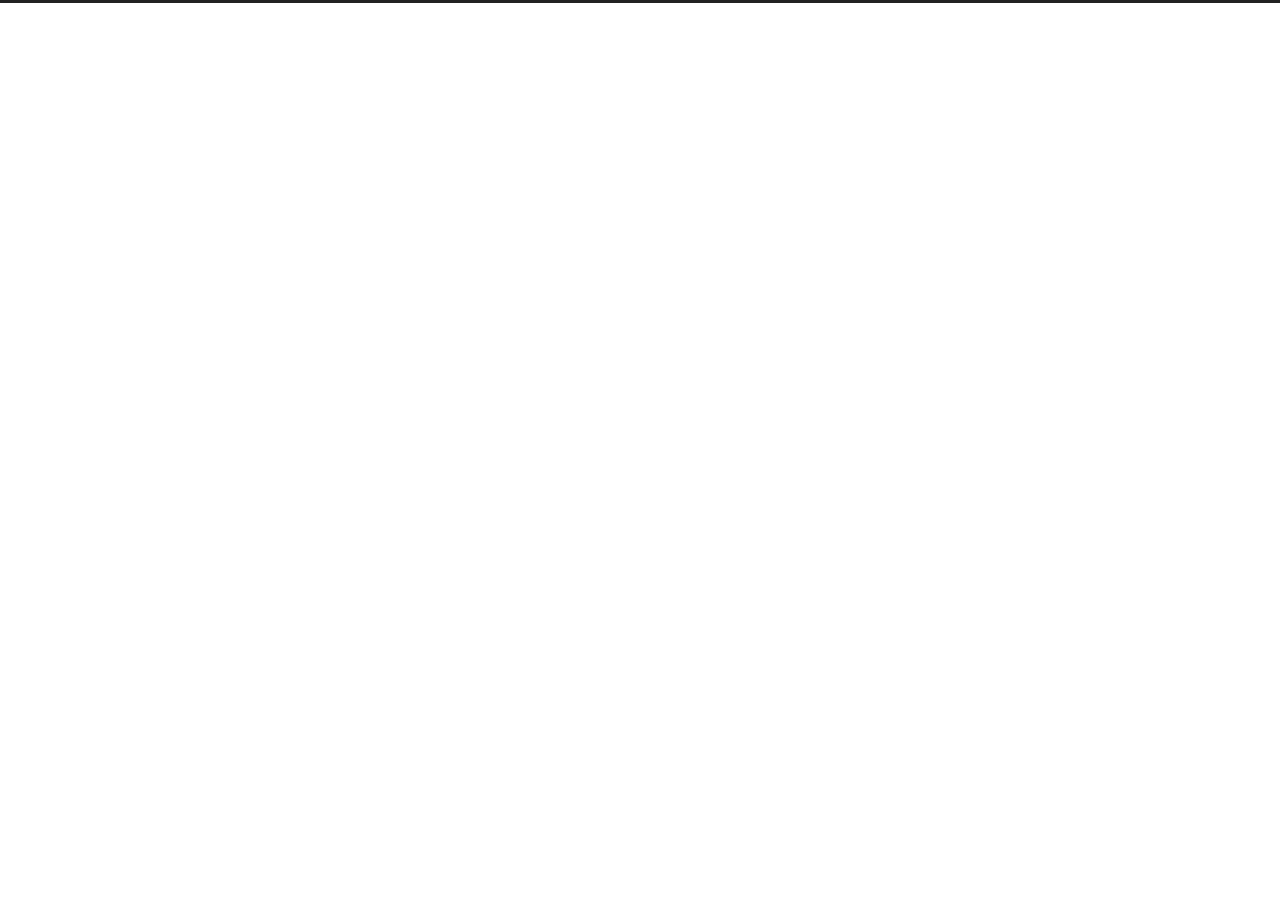
==== commit e45d64d8: "Site updated: 2022-01-27 22:44:16" ====
--- a/archives/index.html
+++ b/archives/index.html
@@ -7,8 +7,8 @@
 
 
   <link rel="apple-touch-icon" sizes="180x180" href="/images/apple-touch-icon-next.png">
-  <link rel="icon" type="image/png" sizes="32x32" href="/images/favicon-32x32-next.png">
-  <link rel="icon" type="image/png" sizes="16x16" href="/images/favicon-16x16-next.png">
+  <link rel="icon" type="image/png" sizes="32x32" href="/images/favicon-32x32-next-celest.png">
+  <link rel="icon" type="image/png" sizes="16x16" href="/images/favicon-16x16-next-celest.png">
   <link rel="mask-icon" href="/images/logo.svg" color="#222">
 
 <link rel="stylesheet" href="/css/main.css">
@@ -18,7 +18,7 @@
 <link rel="stylesheet" href="https://cdn.jsdelivr.net/npm/@fortawesome/fontawesome-free@5.15.4/css/all.min.css" integrity="sha256-mUZM63G8m73Mcidfrv5E+Y61y7a12O5mW4ezU3bxqW4=" crossorigin="anonymous">
   <link rel="stylesheet" href="https://cdn.jsdelivr.net/npm/animate.css@3.1.1/animate.min.css" integrity="sha256-PR7ttpcvz8qrF57fur/yAx1qXMFJeJFiA6pSzWi0OIE=" crossorigin="anonymous">
 
-<script class="next-config" data-name="main" type="application/json">{"hostname":"example.com","root":"/","images":"/images","scheme":"Mist","darkmode":false,"version":"8.9.0","exturl":false,"sidebar":{"position":"left","display":"post","padding":18,"offset":12},"copycode":false,"bookmark":{"enable":false,"color":"#222","save":"auto"},"mediumzoom":false,"lazyload":false,"pangu":false,"comments":{"style":"tabs","active":null,"storage":true,"lazyload":false,"nav":null},"stickytabs":false,"motion":{"enable":true,"async":false,"transition":{"post_block":"fadeIn","post_header":"fadeInDown","post_body":"fadeInDown","coll_header":"fadeInLeft","sidebar":"fadeInUp"}},"prism":false,"i18n":{"placeholder":"搜索...","empty":"没有找到任何搜索结果：${query}","hits_time":"找到 ${hits} 个搜索结果（用时 ${time} 毫秒）","hits":"找到 ${hits} 个搜索结果"}}</script><script src="/js/config.js"></script>
+<script class="next-config" data-name="main" type="application/json">{"hostname":"example.com","root":"/","images":"/images","scheme":"Muse","darkmode":false,"version":"8.9.0","exturl":false,"sidebar":{"position":"left","display":"post","padding":18,"offset":12},"copycode":false,"bookmark":{"enable":false,"color":"#222","save":"auto"},"mediumzoom":false,"lazyload":false,"pangu":false,"comments":{"style":"tabs","active":null,"storage":true,"lazyload":false,"nav":null},"stickytabs":false,"motion":{"enable":true,"async":false,"transition":{"post_block":"fadeIn","post_header":"fadeInDown","post_body":"fadeInDown","coll_header":"fadeInLeft","sidebar":"fadeInUp"}},"prism":false,"i18n":{"placeholder":"搜索...","empty":"没有找到任何搜索结果：${query}","hits_time":"找到 ${hits} 个搜索结果（用时 ${time} 毫秒）","hits":"找到 ${hits} 个搜索结果"}}</script><script src="/js/config.js"></script>
 <meta name="description" content="Take whatever you like.^_^">
 <meta property="og:type" content="website">
 <meta property="og:title" content="Hexo">
@@ -57,6 +57,9 @@
       <div class="header-inner"><div class="site-brand-container">
   <div class="site-nav-toggle">
     <div class="toggle" aria-label="切换导航栏" role="button">
+        <span class="toggle-line"></span>
+        <span class="toggle-line"></span>
+        <span class="toggle-line"></span>
     </div>
   </div>
 
@@ -77,6 +80,18 @@
 
 
 
+<nav class="site-nav">
+  <ul class="main-menu menu">
+        <li class="menu-item menu-item-home"><a href="/" rel="section"><i class="fa fa-home fa-fw"></i>首页</a></li>
+        <li class="menu-item menu-item-about"><a href="/about/" rel="section"><i class="fa fa-user fa-fw"></i>关于</a></li>
+        <li class="menu-item menu-item-tags"><a href="/tags/" rel="section"><i class="fa fa-tags fa-fw"></i>标签</a></li>
+        <li class="menu-item menu-item-categories"><a href="/categories/" rel="section"><i class="fa fa-th fa-fw"></i>分类</a></li>
+        <li class="menu-item menu-item-archives"><a href="/archives/" rel="section"><i class="fa fa-archive fa-fw"></i>归档</a></li>
+        <li class="menu-item menu-item-schedule"><a href="/schedule/" rel="section"><i class="fa fa-calendar fa-fw"></i>日程表</a></li>
+        <li class="menu-item menu-item-sitemap"><a href="/sitemap.xml" rel="section"><i class="fa fa-sitemap fa-fw"></i>站点地图</a></li>
+        <li class="menu-item menu-item-commonweal"><a href="/404/" rel="section"><i class="fa fa-heartbeat fa-fw"></i>公益 404</a></li>
+  </ul>
+</nav>
 
 
 
@@ -110,6 +125,8 @@
 
         <div class="site-overview-wrap sidebar-panel">
           <div class="site-author site-overview-item animated" itemprop="author" itemscope itemtype="http://schema.org/Person">
+    <img class="site-author-image" itemprop="image" alt="Coco"
+      src="/images/avatar-celest.gif">
   <p class="site-author-name" itemprop="name">Coco</p>
   <div class="site-description" itemprop="description">Take whatever you like.^_^</div>
 </div>
@@ -205,7 +222,7 @@
   </span>
   <span class="author" itemprop="copyrightHolder">Coco</span>
 </div>
-  <div class="powered-by">由 <a href="https://hexo.io/" rel="noopener" target="_blank">Hexo</a> & <a href="https://theme-next.js.org/mist/" rel="noopener" target="_blank">NexT.Mist</a> 强力驱动
+  <div class="powered-by">由 <a href="https://hexo.io/" rel="noopener" target="_blank">Hexo</a> & <a href="https://theme-next.js.org/muse/" rel="noopener" target="_blank">NexT.Muse</a> 强力驱动
   </div>
 
     </div>
@@ -227,5 +244,9 @@
 
 
 
+
+  <!-- 页面点击小红心 -->
+  <script type="text/javascript" src="/js/clicklove.js"></script>
+
 </body>
 </html>
--- a/css/main.css
+++ b/css/main.css
@@ -1,23 +1,23 @@
 :root {
   --body-bg-color: #fff;
-  --content-bg-color: #f5f5f5;
+  --content-bg-color: #fff;
   --card-bg-color: #f5f5f5;
   --text-color: #555;
   --blockquote-color: #666;
   --link-color: #555;
   --link-hover-color: #222;
-  --brand-color: #222;
-  --brand-hover-color: #222;
+  --brand-color: #fff;
+  --brand-hover-color: #fff;
   --table-row-odd-bg-color: #f9f9f9;
   --table-row-hover-bg-color: #f5f5f5;
-  --menu-item-bg-color: #ddd;
+  --menu-item-bg-color: #f5f5f5;
   --theme-color: #222;
-  --btn-default-bg: transparent;
-  --btn-default-color: var(--link-color);
-  --btn-default-border-color: var(--link-color);
-  --btn-default-hover-bg: transparent;
-  --btn-default-hover-color: var(--link-hover-color);
-  --btn-default-hover-border-color: var(--link-hover-color);
+  --btn-default-bg: #222;
+  --btn-default-color: #fff;
+  --btn-default-border-color: #222;
+  --btn-default-hover-bg: #fff;
+  --btn-default-hover-color: #222;
+  --btn-default-hover-border-color: #222;
   --highlight-background: #f0f0f0;
   --highlight-foreground: #444;
   --highlight-gutter-background: #dedede;
@@ -224,7 +224,7 @@
   margin: 0 0 20px;
 }
 a {
-  border-bottom: 1px solid #ccc;
+  border-bottom: 1px solid #999;
   color: var(--link-color);
   cursor: pointer;
   outline: 0;
@@ -1152,7 +1152,7 @@
   }
 }
 .header {
-  background: var(--content-bg-color);
+  background: transparent;
 }
 .header-inner {
   margin: 0 auto;
@@ -2465,178 +2465,6 @@
 .use-motion .sidebar .animated {
   animation-fill-mode: both;
 }
-hr {
-  height: 2px;
-  margin: 20px 0;
-}
-.btn {
-  padding: 0 10px;
-}
-.headband {
-  display: none;
-}
-.pagination {
-  text-align: left;
-}
-@media (max-width: 767px) {
-  .pagination {
-    margin: 80px 0 0;
-    text-align: center;
-  }
-}
-.footer {
-  background: var(--content-bg-color);
-  color: var(--text-color);
-  padding: 10px 0;
-}
-.footer-inner {
-  text-align: left;
-}
-@media (max-width: 767px) {
-  .footer-inner {
-    text-align: center;
-  }
-}
-.header-inner {
-  align-items: center;
-  display: flex;
-  padding: 20px 0;
-}
-@media (max-width: 767px) {
-  .header-inner {
-    display: block;
-    padding: 10px 0;
-  }
-}
-.site-meta {
-  line-height: normal;
-}
-.site-meta .brand {
-  padding: 2px 1px;
-}
-@media (max-width: 767px) {
-  .site-meta .brand {
-    display: block;
-  }
-}
-.site-meta .site-title {
-  font-weight: bolder;
-}
-.logo-line {
-  background: var(--brand-color);
-  display: block;
-  height: 2px;
-  margin: 0 auto;
-  width: 75%;
-}
-@media (max-width: 767px) {
-  .logo-line {
-    display: none;
-  }
-}
-.use-motion .logo-line:first-of-type {
-  transform: scaleX(0);
-  transform-origin: left;
-}
-.use-motion .logo-line:last-of-type {
-  transform: scaleX(0);
-  transform-origin: right;
-}
-.site-subtitle {
-  display: none;
-}
-.site-nav {
-  flex-grow: 1;
-}
-@media (max-width: 767px) {
-  .site-nav {
-    padding: 10px 10px 0;
-  }
-}
-.menu {
-  padding: 0;
-}
-.menu .menu-item {
-  margin: 0;
-}
-@media (max-width: 767px) {
-  .menu .menu-item {
-    margin-top: 5px;
-  }
-}
-.menu .menu-item a {
-  border-radius: 2px;
-  padding: 0 10px;
-  transition-property: background;
-}
-@media (max-width: 767px) {
-  .menu .menu-item a {
-    text-align: left;
-  }
-}
-.menu .menu-item .badge {
-  background: #fff;
-  border-radius: 10px;
-  color: #555;
-  padding: 1px 4px;
-  text-shadow: 1px 1px 0 rgba(0,0,0,0.1);
-}
-.posts-expand.index .post-header {
-  text-align: left;
-}
-@media (max-width: 767px) {
-  .posts-expand.index .post-header {
-    text-align: center;
-  }
-}
-.posts-expand.index .post-meta-container {
-  margin-top: 5px;
-}
-.posts-expand.index .post-meta {
-  justify-content: flex-start;
-}
-@media (max-width: 767px) {
-  .posts-expand.index .post-meta {
-    justify-content: center;
-  }
-}
-.posts-expand .post-eof {
-  display: none;
-}
-.posts-expand .post-block:not(:first-child) {
-  margin-top: 120px;
-}
-.posts-expand .post-header {
-  margin-bottom: 20px;
-}
-.posts-expand .post-tags {
-  text-align: left;
-}
-.posts-expand .post-tags a {
-  background: var(--content-bg-color);
-  border-bottom: 0;
-  padding: 1px 5px;
-}
-.posts-expand .post-tags a:hover {
-  background: var(--menu-item-bg-color);
-}
-.posts-expand .post-nav {
-  margin-top: 40px;
-}
-.post-button {
-  margin-top: 20px;
-  text-align: left;
-}
-.post-button .btn {
-  background: none;
-  border: 0;
-  border-bottom: 2px solid var(--btn-default-border-color);
-  padding: 0;
-  transition-property: border;
-}
-.post-button .btn:hover {
-  border-bottom-color: var(--btn-default-hover-border-color);
-}
 .main-inner {
   margin: 0 auto;
   width: 700px;
@@ -2665,15 +2493,89 @@
   }
 }
 .main-inner {
-  padding-bottom: 80px;
+  padding-bottom: 60px;
 }
 .post-block:first-of-type {
-  padding-top: 80px;
+  padding-top: 70px;
 }
 @media (max-width: 767px) {
   .post-block:first-of-type {
-    padding-top: 60px;
-  }
+    padding-top: 35px;
+  }
+}
+.custom-logo-image {
+  background: #fff;
+  margin: 0 auto 10px;
+  max-width: 150px;
+  padding: 5px;
+}
+.brand {
+  background: var(--btn-default-bg);
+}
+.header-inner {
+  padding-top: 100px;
+}
+@media (max-width: 767px) {
+  .header-inner {
+    padding-top: 50px;
+  }
+}
+@media (max-width: 767px) {
+  .site-nav {
+    border-bottom: 1px solid #ddd;
+    border-top: 1px solid #ddd;
+  }
+}
+@media (max-width: 767px) {
+  .menu {
+    text-align: left;
+  }
+}
+@media (max-width: 767px) {
+  .menu .menu-item {
+    margin: 0 10px;
+  }
+}
+.menu .menu-item a {
+  border-bottom: 1px solid transparent;
+}
+@media (max-width: 767px) {
+  .menu .menu-item a {
+    padding: 5px 10px;
+  }
+}
+.menu .menu-item a:hover,
+.menu .menu-item a.menu-item-active {
+  background: transparent;
+  border-bottom: 1px solid var(--link-hover-color);
+}
+@media (max-width: 767px) {
+  .menu .menu-item a:hover,
+  .menu .menu-item a.menu-item-active {
+    border-bottom: 1px dotted #ddd;
+  }
+}
+@media (min-width: 768px) {
+  .menu .menu-item .fa,
+  .menu .menu-item .fab,
+  .menu .menu-item .far,
+  .menu .menu-item .fas {
+    display: block;
+    line-height: 2;
+    margin-right: 0;
+    width: 100%;
+  }
+}
+.menu .menu-item .badge {
+  background: #eee;
+  color: #555;
+  padding: 1px 4px;
+}
+.sub-menu {
+  margin: 10px 0;
+}
+.sub-menu .menu-item {
+  display: inline-block;
 }
 @media (min-width: 992px) {
   .sidebar-active {
@@ -2715,7 +2617,7 @@
   vertical-align: middle;
 }
 .links-of-author a::before {
-  background: #0450e4;
+  background: #abffff;
   display: inline-block;
   margin-right: 3px;
   transform: translateY(-2px);
@@ -2735,9 +2637,3 @@
   text-overflow: ellipsis;
   white-space: nowrap;
 }
-.sub-menu {
-  margin: 10px 0;
-}
-.sub-menu .menu-item {
-  display: inline-block;
-}
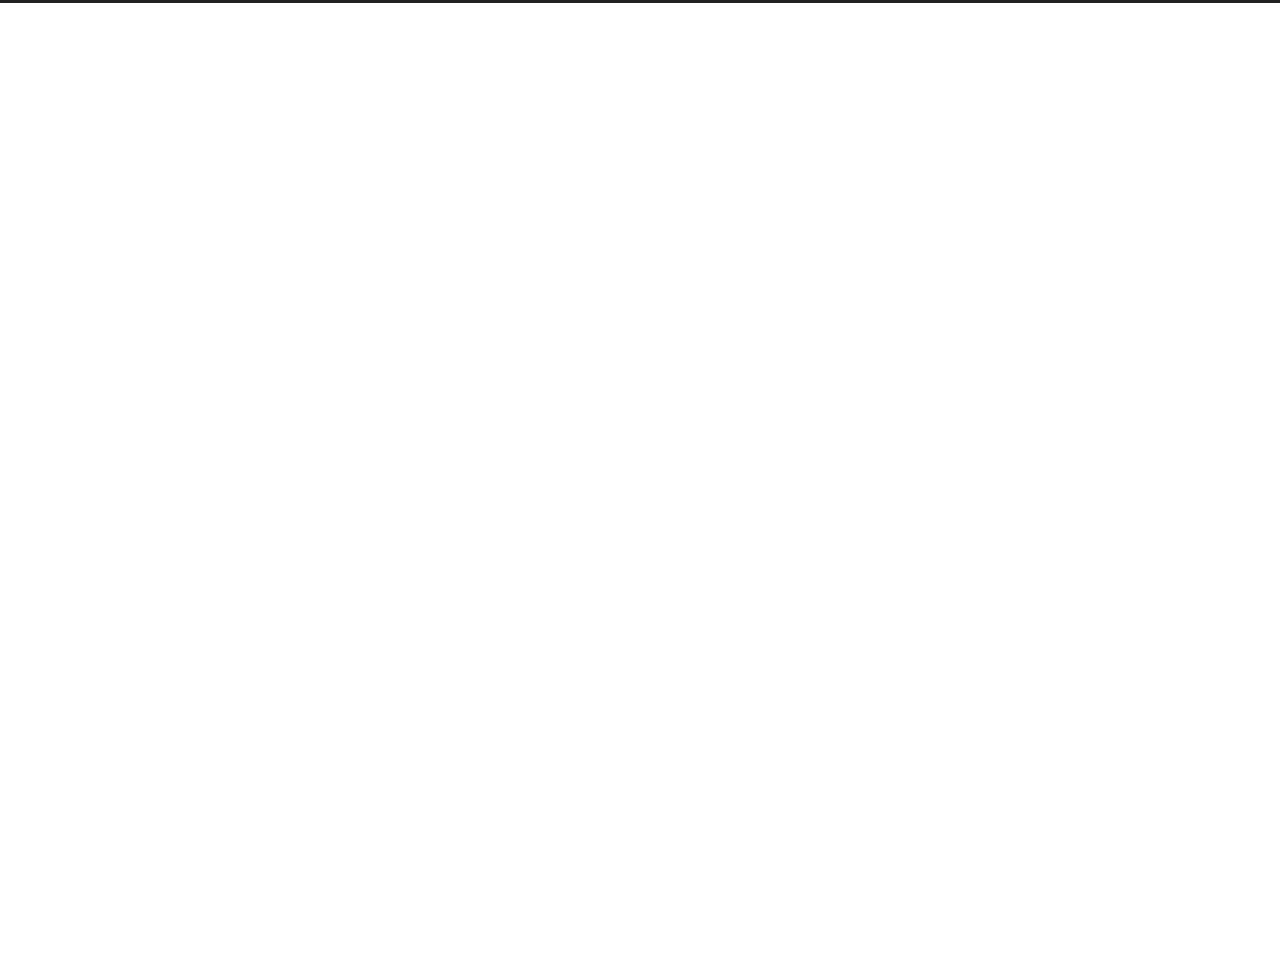
==== commit 5f312c5c: "Site updated: 2022-02-20 21:16:37" ====
--- a/archives/index.html
+++ b/archives/index.html
@@ -134,9 +134,13 @@
   <nav class="site-state">
       <div class="site-state-item site-state-posts">
         <a href="/archives/">
-          <span class="site-state-item-count">1</span>
+          <span class="site-state-item-count">5</span>
           <span class="site-state-item-name">日志</span>
         </a>
+      </div>
+      <div class="site-state-item site-state-tags">
+        <span class="site-state-item-count">3</span>
+        <span class="site-state-item-name">标签</span>
       </div>
   </nav>
 </div>
@@ -172,13 +176,93 @@
   <div class="post-block">
     <div class="post-content">
       <div class="collection-title">
-        <span class="collection-header">嗯..! 目前共计 1 篇日志。 继续努力。</span>
+        <span class="collection-header">嗯..! 目前共计 5 篇日志。 继续努力。</span>
       </div>
 
       
     <div class="collection-year">
       <span class="collection-header">2022</span>
     </div>
+
+  <article itemscope itemtype="http://schema.org/Article">
+    <header class="post-header">
+      <div class="post-meta-container">
+        <time itemprop="dateCreated"
+              datetime="2022-02-20T21:16:11+08:00"
+              content="2022-02-20">
+          02-20
+        </time>
+      </div>
+
+      <div class="post-title">
+          <a class="post-title-link" href="/2022/02/20/%E5%B0%86%E7%8E%B0%E6%9C%89%E7%9A%84web%E9%A1%B9%E7%9B%AE%E5%AF%BC%E5%85%A5Idea/" itemprop="url">
+            <span itemprop="name">将现有的web项目导入Idea</span>
+          </a>
+      </div>
+
+      
+    </header>
+  </article>
+
+  <article itemscope itemtype="http://schema.org/Article">
+    <header class="post-header">
+      <div class="post-meta-container">
+        <time itemprop="dateCreated"
+              datetime="2022-02-07T14:07:49+08:00"
+              content="2022-02-07">
+          02-07
+        </time>
+      </div>
+
+      <div class="post-title">
+          <a class="post-title-link" href="/2022/02/07/mongoDB-1/" itemprop="url">
+            <span itemprop="name">mongoDB_1</span>
+          </a>
+      </div>
+
+      
+    </header>
+  </article>
+
+  <article itemscope itemtype="http://schema.org/Article">
+    <header class="post-header">
+      <div class="post-meta-container">
+        <time itemprop="dateCreated"
+              datetime="2022-02-02T15:17:58+08:00"
+              content="2022-02-02">
+          02-02
+        </time>
+      </div>
+
+      <div class="post-title">
+          <a class="post-title-link" href="/2022/02/02/Colocation/" itemprop="url">
+            <span itemprop="name">Colocation</span>
+          </a>
+      </div>
+
+      
+    </header>
+  </article>
+
+  <article itemscope itemtype="http://schema.org/Article">
+    <header class="post-header">
+      <div class="post-meta-container">
+        <time itemprop="dateCreated"
+              datetime="2022-01-28T14:31:43+08:00"
+              content="2022-01-28">
+          01-28
+        </time>
+      </div>
+
+      <div class="post-title">
+          <a class="post-title-link" href="/2022/01/28/%E5%88%86%E7%B1%BB%E5%99%A8/" itemprop="url">
+            <span itemprop="name">分类器</span>
+          </a>
+      </div>
+
+      
+    </header>
+  </article>
 
   <article itemscope itemtype="http://schema.org/Article">
     <header class="post-header">
--- a/css/main.css
+++ b/css/main.css
@@ -2617,7 +2617,7 @@
   vertical-align: middle;
 }
 .links-of-author a::before {
-  background: #abffff;
+  background: #fa8e6c;
   display: inline-block;
   margin-right: 3px;
   transform: translateY(-2px);
